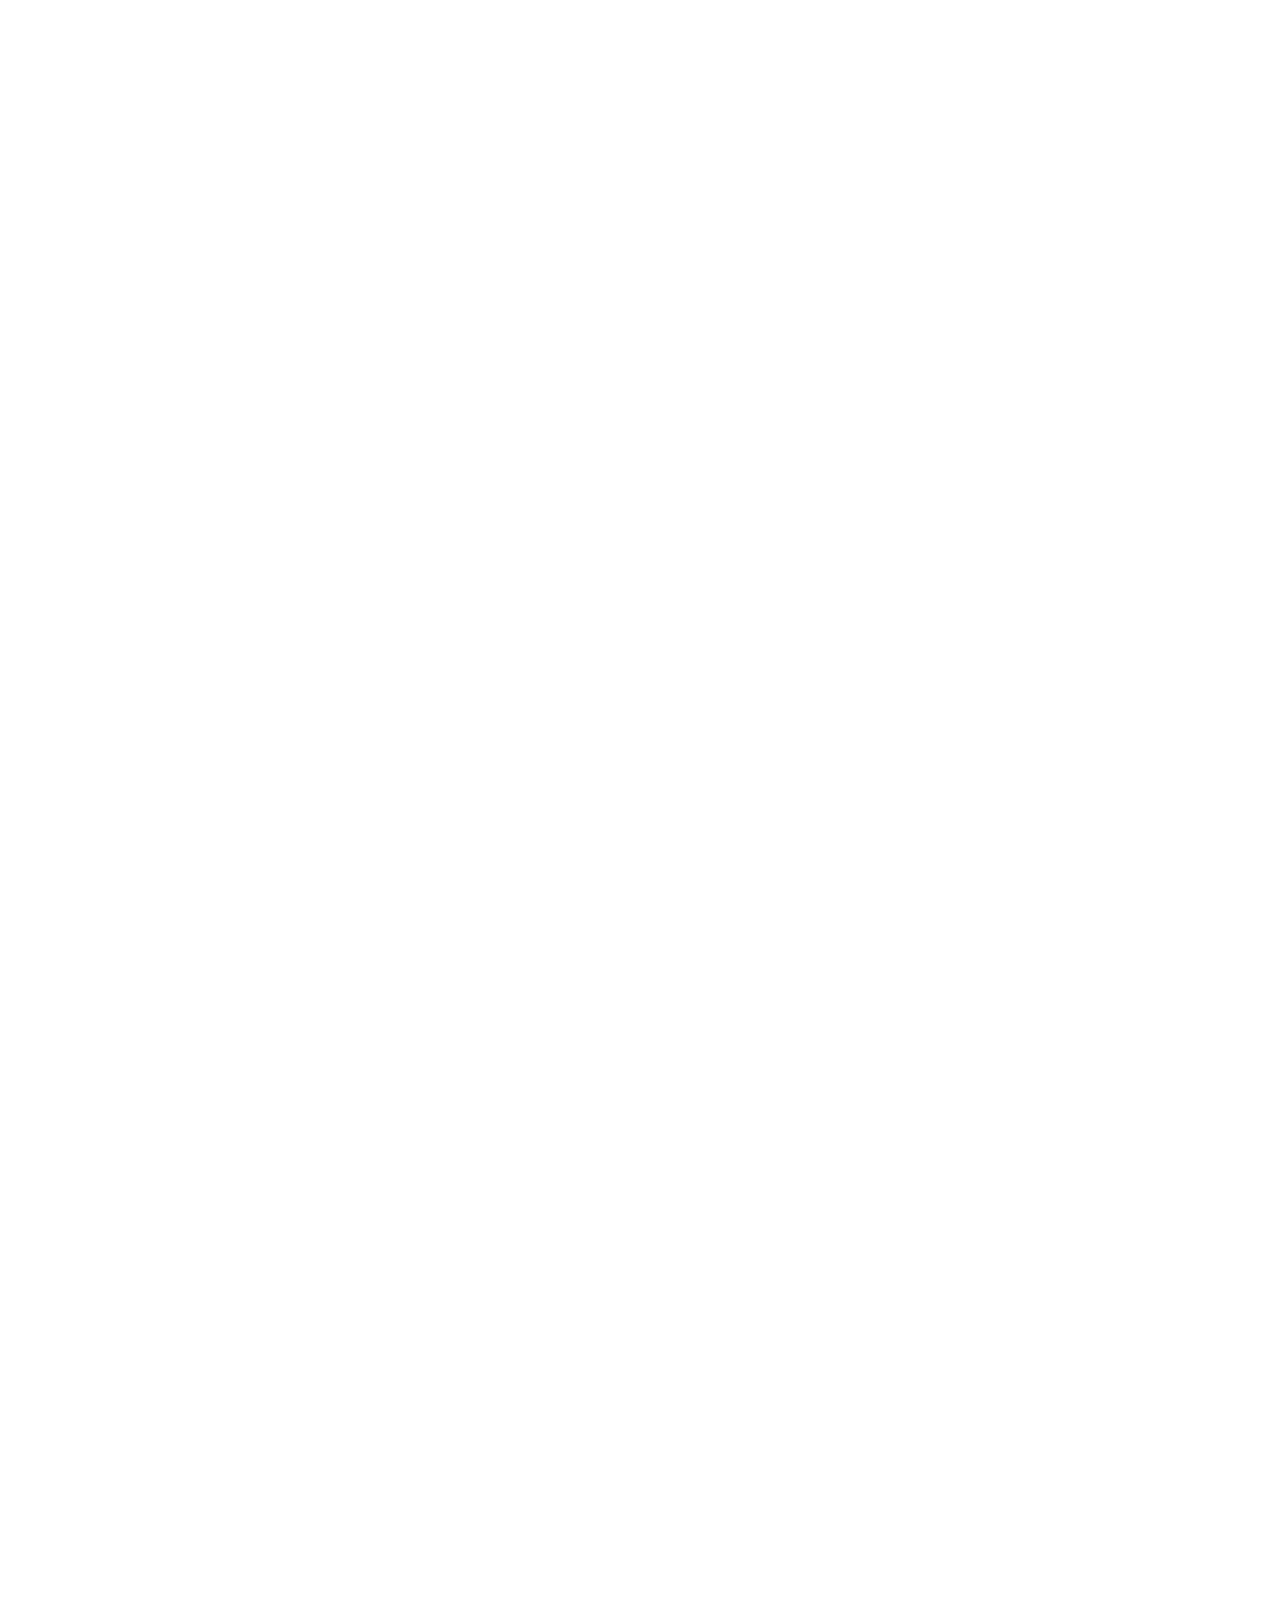
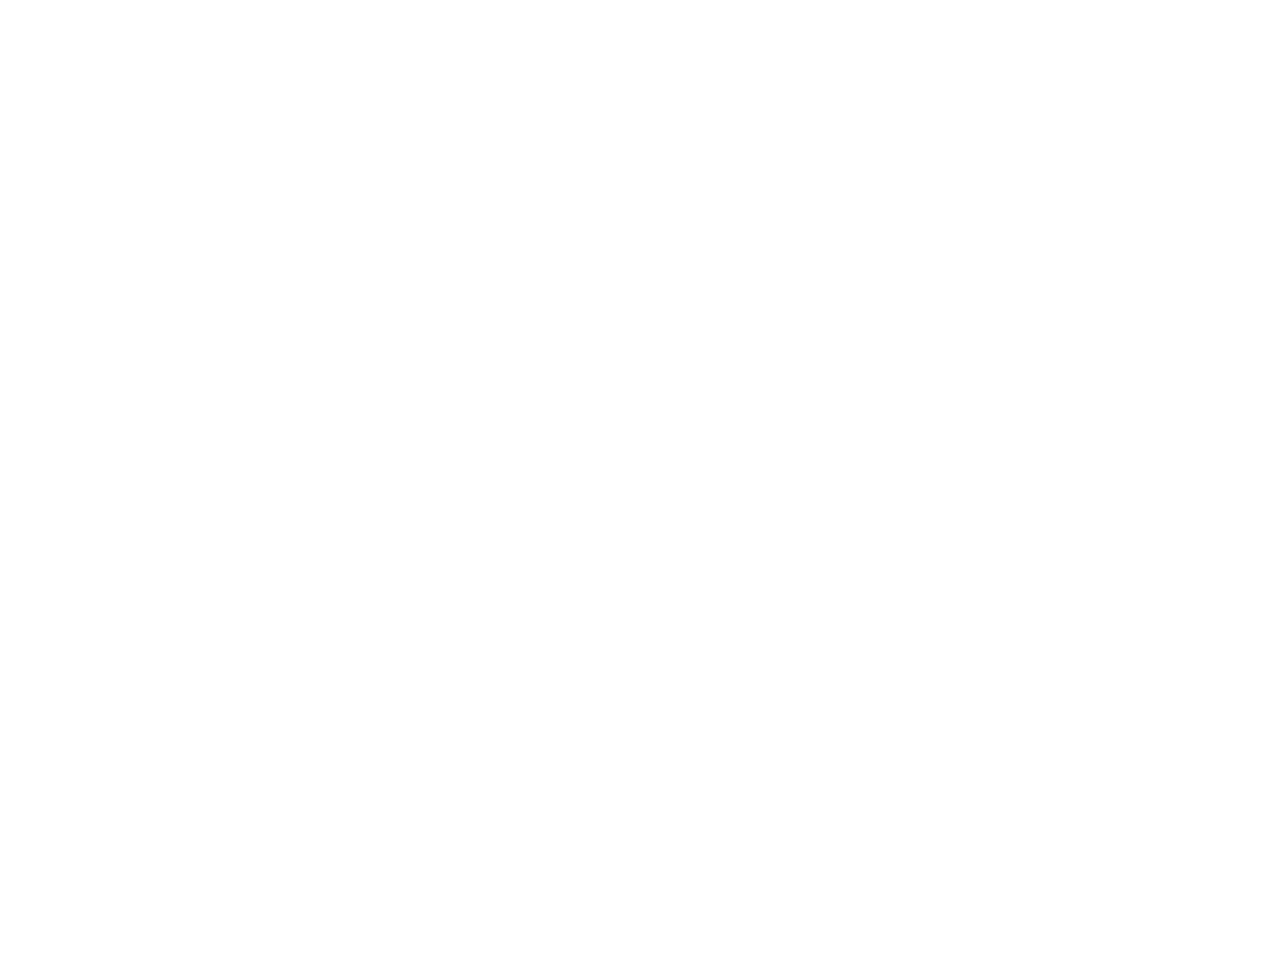
==== index.html @ df80dc4f "first commit" ====
<!DOCTYPE html>
<html>
<head>
    <meta http-equiv="Content-Type" content="text/html; charset=utf-8">	
    <title>Femtocom</title>
	<link rel="stylesheet" href="sencha-touch.css" type="text/css">
	<script type="text/javascript" src="sencha-touch.js"></script>  
	<script type="text/javascript" src="indexr.js"></script>
        <link rel="stylesheet" href="style.css" type="text/css">
	
	<style type="text/css" media="screen">
          .x-floating .x-panel-body, .x-floating .x-carousel-body{
              background-color: #EEE;
              -webkit-border-redius: .3em;
              border-radius: .3em;
          } 
          .demos-loading {
              background: rgba(0,0,0,.3) url(../resources/shared/loading.gif) center center no-repeat;
              display: block;
              width: 10px;
              height: 10em;
              position: absolute;
              top: 50%;
              left: 50%;
              margin-left: -5em;
              margin-top: -5em;
              -webkit-border-radius: .5em;
              color: #fff;
              text-shadow: #000 0 1px 1px;
              text-align: center;
              padding-top: 8em;
              font-weight: bold;
           }
           .card2{ background: #C2CFDF }
           .cardt{ background: #CCC } 
           .tweet {
                background:#CCC;
                margin-left: 7px;
                margin-top: 5px;
                overflow: hidden;
                padding: 7px;

                
            }
            .x-tweettanchor{
                 background: url(arrowss.png); 
                 width:14px; 
                 height:14px;
                 top: 15px;
                 left:70px;
                 position: relative;
             }

 
            .avatar {
                float: left;
                height: 55px;
                width: 55px;
                padding: 3px;
                margin-top: 15px;
                background-color: white;
                overflow: hidden;
            }
            .tweet-content {
                
                background:#EEE ;
                font-size: 16px;
                color:#444; 
                line-height: 17px;
                margin-top: 17px;
                margin-bottom: 17px;
                margin-left: 5px;
                margin-right: 15px;
               
            }
            .tweet-content h2{
               font-weight: bold;
               color: #111;
            }
            .tweet-bubble{
                position: relative;
                background:#EEE; 
                min-height: 70px;
                margin-left: 80px;
                overflow: hidden;
                -webkit-border-radius: 2px;
                -webkit-box-flex: 1;
                box-flex:1;
                display: block;
               
            
            }
            .List
            {   
                border-bottom: 2px solid #EEE;
                overflow: hidden;
                padding:15px 5px;
                background-image:-webkit-gradient(linear, 50% 0%, 50% 100%, color-stop(0%, white), color-stop(2%, #DEDEDE), color-stop(100%, #BABABA));
            }
            .card1
            {
	background-position:8px;
	background-repeat:no-repeat;
	border:2px solid #CCC;
	padding:9px 0 9px 38px;
	-webkit-border-radius:7px;
	-moz-border-radius:7px;
	font-size:15px;
	font-weight:bold;
	color: #333;
            }
            .body
            {
               margin-bottom:2px;
               margin-left:7px;
               font-size: 20px;
               line-height:30px;
               color:#333;
 
            }


	</style>
       
</head>
<body>
  <div id="guests" class="x-hidden-display">
        <tpl for=".">
            <div class="detail">
                <div class="clear"">
                    <label class="label2 topleft">Sender</label>
                    <span class="span2 topright">{name}</span>
                </div>
                <div class="clear"">
                    <label class="label2 topleft">Email</label>
                    <span class="span2 topright">{email}</span>
                </div>
                <div class="clear"">
                    <label class="label2 topleft">Subject</label>
                    <span class="span2 topright">{subject}</span>
                </div>
                                        <div class="clear"">
                    <label class="label2 topleft">Date</label>
                    <span class="span2 topright">{date}</span>
                </div>
                <div class="clear"">
                    <label class="label2 bottomleft">Message</label>
                    <span class="span3 bottomright">{message}</span>
                </div>
                <div class="clear"></div>
            </div>
        </tpl>
        <br/>
        <br/>
        <br/>
    </div>
 
</body>
</html>
---- sencha-touch.css ----
body,div,dl,dt,dd,ul,ol,li,h1,h2,h3,h4,h5,h6,pre,code,form,fieldset,legend,input,textarea,p,blockquote,th,td{margin:0;padding:0;}table{border-collapse:collapse;border-spacing:0;}fieldset,img{border:0;}address,caption,cite,code,dfn,em,strong,th,var{font-style:normal;font-weight:normal;}li{list-style:none;}caption,th{text-align:left;}h1,h2,h3,h4,h5,h6{font-size:100%;font-weight:normal;}q:before,q:after{content:"";}abbr,acronym{border:0;font-variant:normal;}sup{vertical-align:text-top;}sub{vertical-align:text-bottom;}input,textarea,select{font-family:inherit;font-size:inherit;font-weight:inherit;}*:focus{outline:none;}html,body{font-family:"Helvetica Neue",HelveticaNeue,"Helvetica-Neue",Helvetica,"BBAlpha Sans",sans-serif;font-weight:normal;position:relative;}*,*:after,*:before{-webkit-box-sizing:border-box;box-sizing:border-box;-webkit-user-select:none;-webkit-text-size-adjust:none;-webkit-touch-callout:none;-webkit-tap-highlight-color:rgba(0,0,0,0);}.x-android input[type=checkbox],.x-android input[type=radio]{-webkit-tap-highlight-color:rgba(0,0,0,0)!important;}.x-android input,.x-android textarea{-webkit-tap-highlight-color:black!important;}html,body,.x-body-stretcher{width:100%;height:100%;}.x-ios.x-tablet .x-landscape *{-webkit-text-stroke:1px transparent;}body{font-size:104%;}body.x-android.x-phone{font-size:116%;}body.x-ios.x-phone{font-size:114%;}body.x-desktop{font-size:114%;}input,textarea{-webkit-user-select:text;}.x-hidden-visibility{visibility:hidden!important;}.x-hidden-display,.x-field-slider .x-field-mask,.x-field-toggle .x-field-mask,.x-field-checkbox .x-field-mask,.x-field-radio .x-field-mask,.x-field-hidden{display:none!important;}.x-hidden-offsets{position:absolute!important;left:-10000em;top:-10000em;visibility:hidden;}.x-fullscreen{position:absolute!important;top:0;left:0;}.x-desktop .x-body-stretcher{margin-bottom:0;}.x-scroller-parent{overflow:hidden!important;}.x-scroller-parent,.x-scroller{position:relative;}.x-draggable{z-index:1;}.x-scrollbar{position:absolute;z-index:10;-webkit-transition-property:opacity;-webkit-transition-duration:250ms;-webkit-border-radius:4px;opacity:0;}.x-android .x-scrollbar{-webkit-transition-property:none;-webkit-transition-duration:0ms;-webkit-border-radius:0;}.x-scrollbar-dark{background-color:rgba(0,0,0,0.6);border:1px solid rgba(255,255,255,0.2);}.x-scrollbar-light{background-color:rgba(255,255,255,0.6);border:1px solid rgba(0,0,0,0.2);}.x-scrollbar-vertical{top:0;right:4px;width:4px;}.x-scrollbar-horizontal{left:0;bottom:4px;height:4px;}.x-mask{position:absolute;top:0;left:0;z-index:8000;display:-webkit-box;display:box;-webkit-box-align:center;box-align:center;-webkit-box-pack:center;box-pack:center;background:rgba(0,0,0,0.3) center center no-repeat;}.x-mask.x-mask-gray{background-color:rgba(0,0,0,0.5);}.x-mask .x-mask-loading{display:-webkit-box;display:box;-webkit-box-orient:vertical;box-orient:vertical;-webkit-box-align:center;box-align:center;-webkit-box-pack:center;box-pack:center;-webkit-border-radius:.5em;border-radius:.5em;color:#fff;text-align:center;padding:.4em;font-weight:bold;display:block;width:8.5em;height:8.5em;background:rgba(0,0,0,0.25);}.x-mask .x-loading-msg{font-size:.95em;text-shadow:rgba(0,0,0,0.5) 0 -0.08em 0;}.x-floating{position:absolute!important;z-index:10000!important;top:0;left:0;}.x-dragging{opacity:.7;}.x-panel-list{background-color:#bacfe8;}.x-html{-webkit-user-select:auto;-webkit-touch-callout:inherit;line-height:1.5;color:#333;font-size:.8em;padding:1.2em;}.x-html body{line-height:1.5;font-family:"Helvetica Neue",Arial,Helvetica,sans-serif;color:#333;font-size:75%;}.x-html h1,.x-html h2,.x-html h3,.x-html h4,.x-html h5,.x-html h6{font-weight:normal;color:#222;}.x-html h1 img,.x-html h2 img,.x-html h3 img,.x-html h4 img,.x-html h5 img,.x-html h6 img{margin:0;}.x-html h1{font-size:3em;line-height:1;margin-bottom:.50em;}.x-html h2{font-size:2em;margin-bottom:.75em;}.x-html h3{font-size:1.5em;line-height:1;margin-bottom:1.00em;}.x-html h4{font-size:1.2em;line-height:1.25;margin-bottom:1.25em;}.x-html h5{font-size:1em;font-weight:bold;margin-bottom:1.50em;}.x-html h6{font-size:1em;font-weight:bold;}.x-html p{margin:0 0 1.5em;}.x-html p img.left{display:inline;float:left;margin:1.5em 1.5em 1.5em 0;padding:0;}.x-html p img.right{display:inline;float:right;margin:1.5em 0 1.5em 1.5em;padding:0;}.x-html a{text-decoration:underline;color:#009;}.x-html a:visited{color:#006;}.x-html a:focus{color:black;}.x-html a:hover{color:black;}.x-html a:active{color:#c09;}.x-html blockquote{margin:1.5em;color:#666;font-style:italic;}.x-html strong{font-weight:bold;}.x-html em{font-style:italic;}.x-html dfn{font-style:italic;font-weight:bold;}.x-html sup,.x-html sub{line-height:0;}.x-html abbr,.x-html acronym{border-bottom:1px dotted #666;}.x-html address{margin:0 0 1.5em;font-style:italic;}.x-html del{color:#666;}.x-html pre{margin:1.5em 0;white-space:pre;}.x-html pre,.x-html code,.x-html tt{font:1em "andale mono","lucida console",monospace;line-height:1.5;}.x-html li ul,.x-html li ol{margin:0;}.x-html ul,.x-html ol{margin:0 1.5em 1.5em 0;padding-left:3.333em;}.x-html ul{list-style-type:disc;}.x-html ol{list-style-type:decimal;}.x-html dl{margin:0 0 1.5em 0;}.x-html dl dt{font-weight:bold;}.x-html dd{margin-left:1.5em;}.x-html table{margin-bottom:1.4em;width:100%;}.x-html th{font-weight:bold;}.x-html thead th{background:#c3d9ff;}.x-html th,.x-html td,.x-html caption{padding:4px 10px 4px 5px;}.x-html tr.even td{background:#e5ecf9;}.x-html tfoot{font-style:italic;}.x-html caption{background:#eee;}.x-html .quiet{color:#666;}.x-html .loud{color:#111;}.x-html ul li{list-style-type:circle;}.x-html ol li{list-style-type:decimal;}.x-video{background-color:#000;}.x-sortable .x-dragging{opacity:1;z-index:5;}.x-fullscreen{background:#eee;}.x-map{background-color:#edeae2;width:100%;height:100%;}.x-mask-map{background:transparent!important;}.x-panel,.x-panel-body{position:relative;}.x-floating.x-panel,.x-floating.x-carousel{padding:6px;-webkit-border-radius:.3em;border-radius:.3em;-webkit-box-shadow:rgba(0,0,0,0.8) 0 .2em .6em;background-color:black;}.x-floating.x-panel.x-panel-light,.x-floating.x-carousel.x-panel-light{background-color:#354f6e;}.x-floating .x-panel-body,.x-floating .x-carousel-body{background-color:#fff;-webkit-border-radius:.3em;border-radius:.3em;}.x-anchor{width:1.631em;height:.7em;position:absolute;z-index:1;-webkit-mask:0 0 url('[data-uri]') no-repeat;-webkit-mask-size:1.631em .7em;overflow:hidden;background-color:black;}.x-anchor.x-anchor-bottom{-webkit-transform:rotate(180deg);background-color:black;}.x-anchor.x-anchor-left{-webkit-transform:rotate(270deg);}.x-anchor.x-anchor-right{-webkit-transform:rotate(90deg);}.x-floating.x-panel-light:after{background-color:#354f6e;}.x-button{-webkit-background-clip:padding;background-clip:padding-box;-webkit-border-radius:.4em;border-radius:.4em;display:-webkit-box;display:box;-webkit-box-align:center;box-align:center;min-height:1.8em;padding:.3em .6em;position:relative;overflow:hidden;}.x-button,.x-toolbar .x-button{border:.1em solid #999;border-top-color:#a6a6a6;color:black;text-shadow:rgba(255,255,255,0.25) 0 .08em 0;-webkit-box-shadow:rgba(255,255,255,0.1) 0 .1em 0;}.x-button.x-button-back:before,.x-button.x-button-forward:before,.x-toolbar .x-button.x-button-back:before,.x-toolbar .x-button.x-button-forward:before{background:#999;}.x-button,.x-button.x-button-back:after,.x-button.x-button-forward:after,.x-toolbar .x-button,.x-toolbar .x-button.x-button-back:after,.x-toolbar .x-button.x-button-forward:after{background-color:#ccc;background-image:-webkit-gradient(linear,0% 0,0% 100%,color-stop(0%,#fff),color-stop(2%,#e6e6e6),color-stop(100%,#bababa));background-image:linear-gradient(top,#fff 0,#e6e6e6 2%,#bababa 100%);}.x-button img.x-icon-mask,.x-toolbar .x-button img.x-icon-mask{background-color:black;background-image:-webkit-gradient(linear,0% 0,0% 100%,color-stop(0%,#4d4d4d),color-stop(2%,#1a1a1a),color-stop(100%,#000));background-image:linear-gradient(top,#4d4d4d 0,#1a1a1a 2%,#000 100%);}.x-button.x-button-pressed,.x-button.x-button-active,.x-toolbar .x-button.x-button-pressed,.x-toolbar .x-button.x-button-active{-webkit-box-shadow:inset #aaa1a1 0 0 .1em,rgba(255,255,255,0.1) 0 .1em 0;}.x-button.x-button-pressed,.x-button.x-button-pressed:after,.x-button.x-button-active,.x-button.x-button-active:after,.x-toolbar .x-button.x-button-pressed,.x-toolbar .x-button.x-button-pressed:after,.x-toolbar .x-button.x-button-active,.x-toolbar .x-button.x-button-active:after{background-color:#bababa;background-image:-webkit-gradient(linear,0% 0,0% 100%,color-stop(0%,#a1a1a1),color-stop(10%,#adadad),color-stop(65%,#bababa),color-stop(100%,#bbb));background-image:linear-gradient(top,#a1a1a1 0,#adadad 10%,#bababa 65%,#bbb 100%);}.x-button img{width:2.1em;height:2.1em;background-repeat:no-repeat;background-position:center;display:block;}.x-button img.x-icon-mask{width:1.3em;height:1.3em;-webkit-mask-size:1.3em;}.x-button.x-item-disabled .x-button-label,.x-button.x-item-disabled .x-hasbadge .x-badge,.x-hasbadge .x-button.x-item-disabled .x-badge,.x-button.x-item-disabled img{opacity:.5;}.x-button-round,.x-button.x-button-action-round,.x-button.x-button-confirm-round,.x-button.x-button-decline-round{-webkit-border-radius:.9em;border-radius:.9em;padding:.1em .9em;}.x-button-small,.x-button.x-button-action-small,.x-button.x-button-confirm-small,.x-button.x-button-decline-small,.x-toolbar .x-button-small,.x-toolbar .x-button.x-button-action-small,.x-toolbar .x-button.x-button-confirm-small,.x-toolbar .x-button.x-button-decline-small{-webkit-border-radius:.3em;border-radius:.3em;padding:.2em .4em;min-height:0;}.x-button-small .x-button-label,.x-button.x-button-action-small .x-button-label,.x-button.x-button-confirm-small .x-button-label,.x-button.x-button-decline-small .x-button-label,.x-button-small .x-hasbadge .x-badge,.x-hasbadge .x-button-small .x-badge,.x-button.x-button-action-small .x-hasbadge .x-badge,.x-hasbadge .x-button.x-button-action-small .x-badge,.x-button.x-button-confirm-small .x-hasbadge .x-badge,.x-hasbadge .x-button.x-button-confirm-small .x-badge,.x-button.x-button-decline-small .x-hasbadge .x-badge,.x-hasbadge .x-button.x-button-decline-small .x-badge,.x-toolbar .x-button-small .x-button-label,.x-toolbar .x-button.x-button-action-small .x-button-label,.x-toolbar .x-button.x-button-confirm-small .x-button-label,.x-toolbar .x-button.x-button-decline-small .x-button-label,.x-toolbar .x-button-small .x-hasbadge .x-badge,.x-hasbadge .x-toolbar .x-button-small .x-badge,.x-toolbar .x-button.x-button-action-small .x-hasbadge .x-badge,.x-hasbadge .x-toolbar .x-button.x-button-action-small .x-badge,.x-toolbar .x-button.x-button-confirm-small .x-hasbadge .x-badge,.x-hasbadge .x-toolbar .x-button.x-button-confirm-small .x-badge,.x-toolbar .x-button.x-button-decline-small .x-hasbadge .x-badge,.x-hasbadge .x-toolbar .x-button.x-button-decline-small .x-badge{font-size:.6em;}.x-button-small img,.x-button.x-button-action-small img,.x-button.x-button-confirm-small img,.x-button.x-button-decline-small img,.x-toolbar .x-button-small img,.x-toolbar .x-button.x-button-action-small img,.x-toolbar .x-button.x-button-confirm-small img,.x-toolbar .x-button.x-button-decline-small img{width:.75em;height:.75em;}.x-iconalign-left,.x-icon-align-right{-webkit-box-orient:horizontal;box-orient:horizontal;-webkit-box-direction:reverse;box-direction:reverse;}.x-iconalign-top,.x-iconalign-bottom{-webkit-box-orient:vertical;box-orient:vertical;}.x-iconalign-bottom,.x-iconalign-right{-webkit-box-direction:normal;box-direction:normal;}.x-iconalign-left,.x-iconalign-top{-webkit-box-direction:reverse;box-direction:reverse;}.x-iconalign-left .x-button-label,.x-iconalign-left .x-hasbadge .x-badge,.x-hasbadge .x-iconalign-left .x-badge{margin-left:.3em;}.x-iconalign-right .x-button-label,.x-iconalign-right .x-hasbadge .x-badge,.x-hasbadge .x-iconalign-right .x-badge{margin-right:.3em;}.x-button-label,.x-hasbadge .x-badge{-webkit-box-flex:1;box-flex:1;display:block;-webkit-box-align:center;box-align:center;white-space:nowrap;text-overflow:ellipsis;text-align:center;font-weight:bold;line-height:1.2em;display:block;overflow:hidden;}.x-toolbar .x-button{margin:0 .2em;padding:.3em .6em;}.x-toolbar .x-button .x-button-label,.x-toolbar .x-button .x-hasbadge .x-badge,.x-hasbadge .x-toolbar .x-button .x-badge{font-size:.7em;}.x-button-forward,.x-button-back{position:relative;overflow:visible;height:1.8em;z-index:1;}.x-button-forward:before,.x-button-forward:after,.x-button-back:before,.x-button-back:after{content:"";position:absolute;width:.773em;height:1.8em;top:-0.1em;left:auto;z-index:2;-webkit-mask:.145em 0 url('[data-uri]') no-repeat;-webkit-mask-size:.773em 1.8em;overflow:hidden;}.x-button-back,.x-toolbar .x-button-back{margin-left:.893em;padding-left:.4em;}.x-button-back:before,.x-toolbar .x-button-back:before{left:-0.693em;}.x-button-back:after,.x-toolbar .x-button-back:after{left:-0.628em;}.x-button-forward,.x-toolbar .x-button-forward{margin-right:.828em;padding-right:.4em;}.x-button-forward:before,.x-button-forward:after,.x-toolbar .x-button-forward:before,.x-toolbar .x-button-forward:after{-webkit-mask:-0.145em 0 url('[data-uri]') no-repeat;}.x-button-forward:before,.x-toolbar .x-button-forward:before{right:-0.693em;}.x-button-forward:after,.x-toolbar .x-button-forward:after{right:-0.628em;}.x-button.x-button-plain,.x-toolbar .x-button.x-button-plain{background:none;border:0 none;-webkit-box-shadow:none;box-shadow:none;-webkit-border-radius:none;border-radius:none;min-height:0;text-shadow:none;height:auto;line-height:auto;margin:-1.5em -0.5em;padding:1.3em 1em;height:1.8em;}.x-button.x-button-plain>*,.x-toolbar .x-button.x-button-plain>*{overflow:visible;margin-top:-0.75em;}.x-button.x-button-plain img,.x-toolbar .x-button.x-button-plain img{-webkit-mask-size:1.4em;width:1.4em;height:1.4em;}.x-button.x-button-plain.x-button-pressed,.x-toolbar .x-button.x-button-plain.x-button-pressed{background:none;-webkit-box-shadow:none;}.x-button.x-button-plain.x-button-pressed.x-button-pressed,.x-toolbar .x-button.x-button-plain.x-button-pressed.x-button-pressed{background-image:-webkit-gradient(radial,50% 50%,0,50% 50%,24,color-stop(0%,rgba(119,178,248,0.7)),color-stop(100%,rgba(119,178,248,0)));background-image:radial-gradient(center center,circle,rgba(119,178,248,0.7) 0,rgba(119,178,248,0) 24px);}.x-button.x-button-plain.x-button-pressed.x-button-pressed img,.x-toolbar .x-button.x-button-plain.x-button-pressed.x-button-pressed img{background-color:#c1d0e1;background-image:-webkit-gradient(linear,0% 0,0% 100%,color-stop(0%,#9eb5d1),color-stop(10%,#b0c2d9),color-stop(65%,#c1d0e1),color-stop(100%,#c3d1e2));background-image:linear-gradient(top,#9eb5d1 0,#b0c2d9 10%,#c1d0e1 65%,#c3d1e2 100%);}.x-segmentedbutton .x-button{-webkit-border-radius:0;border-radius:0;margin:0;}.x-segmentedbutton .x-button:first-child{-webkit-border-top-left-radius:.4em;border-top-left-radius:.4em;-webkit-border-bottom-left-radius:.4em;border-bottom-left-radius:.4em;}.x-segmentedbutton .x-button:last-child{-webkit-border-top-right-radius:.4em;border-top-right-radius:.4em;-webkit-border-bottom-right-radius:.4em;border-bottom-right-radius:.4em;}.x-segmentedbutton .x-button:not(:first-child){border-left:0;}.x-hasbadge{overflow:visible;}.x-hasbadge .x-badge{-webkit-border-radius:1em;border-radius:1em;-webkit-background-clip:padding;background-clip:padding-box;padding:.15em .25em;z-index:30;text-shadow:rgba(0,0,0,0.5) 0 -0.08em 0;-webkit-box-shadow:#000 0 .1em .2em;overflow:hidden;color:#fff;border:2px solid #fff;position:absolute;width:auto;min-width:2em;height:2em;line-height:1.2em;font-size:.6em;top:-0.15em;right:0;max-width:100%;background-color:#900;background-image:-webkit-gradient(linear,0% 0,0% 100%,color-stop(0%,#e60000),color-stop(50%,#b30000),color-stop(51%,#900),color-stop(100%,#800000));background-image:linear-gradient(top,#e60000 0,#b30000 50%,#900 51%,#800000 100%);display:inline-block;}.x-tab img.action,.x-button img.x-icon-mask.action{-webkit-mask-image:url('[data-uri]');}.x-tab img.add,.x-button img.x-icon-mask.add{-webkit-mask-image:url('[data-uri]');}.x-tab img.arrow_down,.x-button img.x-icon-mask.arrow_down{-webkit-mask-image:url('[data-uri]');}.x-tab img.arrow_left,.x-button img.x-icon-mask.arrow_left{-webkit-mask-image:url('[data-uri]');}.x-tab img.arrow_right,.x-button img.x-icon-mask.arrow_right{-webkit-mask-image:url('[data-uri]');}.x-tab img.arrow_up,.x-button img.x-icon-mask.arrow_up{-webkit-mask-image:url('[data-uri]');}.x-tab img.compose,.x-button img.x-icon-mask.compose{-webkit-mask-image:url('[data-uri]');}.x-tab img.delete,.x-button img.x-icon-mask.delete{-webkit-mask-image:url('[data-uri]');}.x-tab img.organize,.x-button img.x-icon-mask.organize{-webkit-mask-image:url('[data-uri]');}.x-tab img.refresh,.x-button img.x-icon-mask.refresh{-webkit-mask-image:url('[data-uri]');}.x-tab img.reply,.x-button img.x-icon-mask.reply{-webkit-mask-image:url('[data-uri]');}.x-tab img.search,.x-button img.x-icon-mask.search{-webkit-mask-image:url('[data-uri]');}.x-tab img.settings,.x-button img.x-icon-mask.settings{-webkit-mask-image:url('[data-uri]');}.x-tab img.star,.x-button img.x-icon-mask.star{-webkit-mask-image:url('[data-uri]');}.x-tab img.trash,.x-button img.x-icon-mask.trash{-webkit-mask-image:url('[data-uri]');}.x-tab img.maps,.x-button img.x-icon-mask.maps{-webkit-mask-image:url('[data-uri]');}.x-tab img.locate,.x-button img.x-icon-mask.locate{-webkit-mask-image:url('[data-uri]');}.x-tab img.home,.x-button img.x-icon-mask.home{-webkit-mask-image:url('[data-uri]');}.x-button.x-button-action,.x-toolbar .x-button.x-button-action,.x-button.x-button-action-round,.x-toolbar .x-button.x-button-action-round,.x-button.x-button-action-small,.x-toolbar .x-button.x-button-action-small{border:.1em solid #010509;border-top-color:#021022;color:white;text-shadow:rgba(0,0,0,0.5) 0 -0.08em 0;-webkit-box-shadow:rgba(255,255,255,0.1) 0 .1em 0;}.x-button.x-button-action.x-button-back:before,.x-button.x-button-action.x-button-forward:before,.x-toolbar .x-button.x-button-action.x-button-back:before,.x-toolbar .x-button.x-button-action.x-button-forward:before,.x-button.x-button-action-round.x-button-back:before,.x-button.x-button-action-round.x-button-forward:before,.x-toolbar .x-button.x-button-action-round.x-button-back:before,.x-toolbar .x-button.x-button-action-round.x-button-forward:before,.x-button.x-button-action-small.x-button-back:before,.x-button.x-button-action-small.x-button-forward:before,.x-toolbar .x-button.x-button-action-small.x-button-back:before,.x-toolbar .x-button.x-button-action-small.x-button-forward:before{background:#010509;}.x-button.x-button-action,.x-button.x-button-action.x-button-back:after,.x-button.x-button-action.x-button-forward:after,.x-toolbar .x-button.x-button-action,.x-toolbar .x-button.x-button-action.x-button-back:after,.x-toolbar .x-button.x-button-action.x-button-forward:after,.x-button.x-button-action-round,.x-button.x-button-action-round.x-button-back:after,.x-button.x-button-action-round.x-button-forward:after,.x-toolbar .x-button.x-button-action-round,.x-toolbar .x-button.x-button-action-round.x-button-back:after,.x-toolbar .x-button.x-button-action-round.x-button-forward:after,.x-button.x-button-action-small,.x-button.x-button-action-small.x-button-back:after,.x-button.x-button-action-small.x-button-forward:after,.x-toolbar .x-button.x-button-action-small,.x-toolbar .x-button.x-button-action-small.x-button-back:after,.x-toolbar .x-button.x-button-action-small.x-button-forward:after{background-color:#06346a;background-image:-webkit-gradient(linear,0% 0,0% 100%,color-stop(0%,#167bf3),color-stop(2%,#084b9b),color-stop(100%,#042348));background-image:linear-gradient(top,#167bf3 0,#084b9b 2%,#042348 100%);}.x-button.x-button-action img.x-icon-mask,.x-toolbar .x-button.x-button-action img.x-icon-mask,.x-button.x-button-action-round img.x-icon-mask,.x-toolbar .x-button.x-button-action-round img.x-icon-mask,.x-button.x-button-action-small img.x-icon-mask,.x-toolbar .x-button.x-button-action-small img.x-icon-mask{background-color:white;background-image:-webkit-gradient(linear,0% 0,0% 100%,color-stop(0%,#fff),color-stop(2%,#fff),color-stop(100%,#ddecfd));background-image:linear-gradient(top,#fff 0,#fff 2%,#ddecfd 100%);}.x-button.x-button-action.x-button-pressed,.x-button.x-button-action.x-button-active,.x-toolbar .x-button.x-button-action.x-button-pressed,.x-toolbar .x-button.x-button-action.x-button-active,.x-button.x-button-action-round.x-button-pressed,.x-button.x-button-action-round.x-button-active,.x-toolbar .x-button.x-button-action-round.x-button-pressed,.x-toolbar .x-button.x-button-action-round.x-button-active,.x-button.x-button-action-small.x-button-pressed,.x-button.x-button-action-small.x-button-active,.x-toolbar .x-button.x-button-action-small.x-button-pressed,.x-toolbar .x-button.x-button-action-small.x-button-active{-webkit-box-shadow:inset #011023 0 0 .1em,rgba(255,255,255,0.1) 0 .1em 0;}.x-button.x-button-action.x-button-pressed,.x-button.x-button-action.x-button-pressed:after,.x-button.x-button-action.x-button-active,.x-button.x-button-action.x-button-active:after,.x-toolbar .x-button.x-button-action.x-button-pressed,.x-toolbar .x-button.x-button-action.x-button-pressed:after,.x-toolbar .x-button.x-button-action.x-button-active,.x-toolbar .x-button.x-button-action.x-button-active:after,.x-button.x-button-action-round.x-button-pressed,.x-button.x-button-action-round.x-button-pressed:after,.x-button.x-button-action-round.x-button-active,.x-button.x-button-action-round.x-button-active:after,.x-toolbar .x-button.x-button-action-round.x-button-pressed,.x-toolbar .x-button.x-button-action-round.x-button-pressed:after,.x-toolbar .x-button.x-button-action-round.x-button-active,.x-toolbar .x-button.x-button-action-round.x-button-active:after,.x-button.x-button-action-small.x-button-pressed,.x-button.x-button-action-small.x-button-pressed:after,.x-button.x-button-action-small.x-button-active,.x-button.x-button-action-small.x-button-active:after,.x-toolbar .x-button.x-button-action-small.x-button-pressed,.x-toolbar .x-button.x-button-action-small.x-button-pressed:after,.x-toolbar .x-button.x-button-action-small.x-button-active,.x-toolbar .x-button.x-button-action-small.x-button-active:after{background-color:#042348;background-image:-webkit-gradient(linear,0% 0,0% 100%,color-stop(0%,#010c18),color-stop(10%,#031730),color-stop(65%,#042348),color-stop(100%,#04244b));background-image:linear-gradient(top,#010c18 0,#031730 10%,#042348 65%,#04244b 100%);}.x-button.x-button-confirm,.x-toolbar .x-button.x-button-confirm,.x-button.x-button-confirm-round,.x-toolbar .x-button.x-button-confirm-round,.x-button.x-button-confirm-small,.x-toolbar .x-button.x-button-confirm-small{border:.1em solid #263501;border-top-color:#374e02;color:white;text-shadow:rgba(0,0,0,0.5) 0 -0.08em 0;-webkit-box-shadow:rgba(255,255,255,0.1) 0 .1em 0;}.x-button.x-button-confirm.x-button-back:before,.x-button.x-button-confirm.x-button-forward:before,.x-toolbar .x-button.x-button-confirm.x-button-back:before,.x-toolbar .x-button.x-button-confirm.x-button-forward:before,.x-button.x-button-confirm-round.x-button-back:before,.x-button.x-button-confirm-round.x-button-forward:before,.x-toolbar .x-button.x-button-confirm-round.x-button-back:before,.x-toolbar .x-button.x-button-confirm-round.x-button-forward:before,.x-button.x-button-confirm-small.x-button-back:before,.x-button.x-button-confirm-small.x-button-forward:before,.x-toolbar .x-button.x-button-confirm-small.x-button-back:before,.x-toolbar .x-button.x-button-confirm-small.x-button-forward:before{background:#263501;}.x-button.x-button-confirm,.x-button.x-button-confirm.x-button-back:after,.x-button.x-button-confirm.x-button-forward:after,.x-toolbar .x-button.x-button-confirm,.x-toolbar .x-button.x-button-confirm.x-button-back:after,.x-toolbar .x-button.x-button-confirm.x-button-forward:after,.x-button.x-button-confirm-round,.x-button.x-button-confirm-round.x-button-back:after,.x-button.x-button-confirm-round.x-button-forward:after,.x-toolbar .x-button.x-button-confirm-round,.x-toolbar .x-button.x-button-confirm-round.x-button-back:after,.x-toolbar .x-button.x-button-confirm-round.x-button-forward:after,.x-button.x-button-confirm-small,.x-button.x-button-confirm-small.x-button-back:after,.x-button.x-button-confirm-small.x-button-forward:after,.x-toolbar .x-button.x-button-confirm-small,.x-toolbar .x-button.x-button-confirm-small.x-button-back:after,.x-toolbar .x-button.x-button-confirm-small.x-button-forward:after{background-color:#6c9804;background-image:-webkit-gradient(linear,0% 0,0% 100%,color-stop(0%,#c2fa3b),color-stop(2%,#90ca05),color-stop(100%,#547503));background-image:linear-gradient(top,#c2fa3b 0,#90ca05 2%,#547503 100%);}.x-button.x-button-confirm img.x-icon-mask,.x-toolbar .x-button.x-button-confirm img.x-icon-mask,.x-button.x-button-confirm-round img.x-icon-mask,.x-toolbar .x-button.x-button-confirm-round img.x-icon-mask,.x-button.x-button-confirm-small img.x-icon-mask,.x-toolbar .x-button.x-button-confirm-small img.x-icon-mask{background-color:black;background-image:-webkit-gradient(linear,0% 0,0% 100%,color-stop(0%,#6a9504),color-stop(2%,#233201),color-stop(100%,#000));background-image:linear-gradient(top,#6a9504 0,#233201 2%,#000 100%);}.x-button.x-button-confirm.x-button-pressed,.x-button.x-button-confirm.x-button-active,.x-toolbar .x-button.x-button-confirm.x-button-pressed,.x-toolbar .x-button.x-button-confirm.x-button-active,.x-button.x-button-confirm-round.x-button-pressed,.x-button.x-button-confirm-round.x-button-active,.x-toolbar .x-button.x-button-confirm-round.x-button-pressed,.x-toolbar .x-button.x-button-confirm-round.x-button-active,.x-button.x-button-confirm-small.x-button-pressed,.x-button.x-button-confirm-small.x-button-active,.x-toolbar .x-button.x-button-confirm-small.x-button-pressed,.x-toolbar .x-button.x-button-confirm-small.x-button-active{-webkit-box-shadow:inset #384f00 0 0 .1em,rgba(255,255,255,0.1) 0 .1em 0;}.x-button.x-button-confirm.x-button-pressed,.x-button.x-button-confirm.x-button-pressed:after,.x-button.x-button-confirm.x-button-active,.x-button.x-button-confirm.x-button-active:after,.x-toolbar .x-button.x-button-confirm.x-button-pressed,.x-toolbar .x-button.x-button-confirm.x-button-pressed:after,.x-toolbar .x-button.x-button-confirm.x-button-active,.x-toolbar .x-button.x-button-confirm.x-button-active:after,.x-button.x-button-confirm-round.x-button-pressed,.x-button.x-button-confirm-round.x-button-pressed:after,.x-button.x-button-confirm-round.x-button-active,.x-button.x-button-confirm-round.x-button-active:after,.x-toolbar .x-button.x-button-confirm-round.x-button-pressed,.x-toolbar .x-button.x-button-confirm-round.x-button-pressed:after,.x-toolbar .x-button.x-button-confirm-round.x-button-active,.x-toolbar .x-button.x-button-confirm-round.x-button-active:after,.x-button.x-button-confirm-small.x-button-pressed,.x-button.x-button-confirm-small.x-button-pressed:after,.x-button.x-button-confirm-small.x-button-active,.x-button.x-button-confirm-small.x-button-active:after,.x-toolbar .x-button.x-button-confirm-small.x-button-pressed,.x-toolbar .x-button.x-button-confirm-small.x-button-pressed:after,.x-toolbar .x-button.x-button-confirm-small.x-button-active,.x-toolbar .x-button.x-button-confirm-small.x-button-active:after{background-color:#547503;background-image:-webkit-gradient(linear,0% 0,0% 100%,color-stop(0%,#304402),color-stop(10%,#425c02),color-stop(65%,#547503),color-stop(100%,#557803));background-image:linear-gradient(top,#304402 0,#425c02 10%,#547503 65%,#557803 100%);}.x-button.x-button-decline,.x-toolbar .x-button.x-button-decline,.x-button.x-button-decline-round,.x-toolbar .x-button.x-button-decline-round,.x-button.x-button-decline-small,.x-toolbar .x-button.x-button-decline-small{border:.1em solid #630303;border-top-color:#7c0303;color:white;text-shadow:rgba(0,0,0,0.5) 0 -0.08em 0;-webkit-box-shadow:rgba(255,255,255,0.1) 0 .1em 0;}.x-button.x-button-decline.x-button-back:before,.x-button.x-button-decline.x-button-forward:before,.x-toolbar .x-button.x-button-decline.x-button-back:before,.x-toolbar .x-button.x-button-decline.x-button-forward:before,.x-button.x-button-decline-round.x-button-back:before,.x-button.x-button-decline-round.x-button-forward:before,.x-toolbar .x-button.x-button-decline-round.x-button-back:before,.x-toolbar .x-button.x-button-decline-round.x-button-forward:before,.x-button.x-button-decline-small.x-button-back:before,.x-button.x-button-decline-small.x-button-forward:before,.x-toolbar .x-button.x-button-decline-small.x-button-back:before,.x-toolbar .x-button.x-button-decline-small.x-button-forward:before{background:#630303;}.x-button.x-button-decline,.x-button.x-button-decline.x-button-back:after,.x-button.x-button-decline.x-button-forward:after,.x-toolbar .x-button.x-button-decline,.x-toolbar .x-button.x-button-decline.x-button-back:after,.x-toolbar .x-button.x-button-decline.x-button-forward:after,.x-button.x-button-decline-round,.x-button.x-button-decline-round.x-button-back:after,.x-button.x-button-decline-round.x-button-forward:after,.x-toolbar .x-button.x-button-decline-round,.x-toolbar .x-button.x-button-decline-round.x-button-back:after,.x-toolbar .x-button.x-button-decline-round.x-button-forward:after,.x-button.x-button-decline-small,.x-button.x-button-decline-small.x-button-back:after,.x-button.x-button-decline-small.x-button-forward:after,.x-toolbar .x-button.x-button-decline-small,.x-toolbar .x-button.x-button-decline-small.x-button-back:after,.x-toolbar .x-button.x-button-decline-small.x-button-forward:after{background-color:#c70505;background-image:-webkit-gradient(linear,0% 0,0% 100%,color-stop(0%,#fb6a6a),color-stop(2%,#f90606),color-stop(100%,#a40404));background-image:linear-gradient(top,#fb6a6a 0,#f90606 2%,#a40404 100%);}.x-button.x-button-decline img.x-icon-mask,.x-toolbar .x-button.x-button-decline img.x-icon-mask,.x-button.x-button-decline-round img.x-icon-mask,.x-toolbar .x-button.x-button-decline-round img.x-icon-mask,.x-button.x-button-decline-small img.x-icon-mask,.x-toolbar .x-button.x-button-decline-small img.x-icon-mask{background-color:black;background-image:-webkit-gradient(linear,0% 0,0% 100%,color-stop(0%,#950404),color-stop(2%,#320101),color-stop(100%,#000));background-image:linear-gradient(top,#950404 0,#320101 2%,#000 100%);}.x-button.x-button-decline.x-button-pressed,.x-button.x-button-decline.x-button-active,.x-toolbar .x-button.x-button-decline.x-button-pressed,.x-toolbar .x-button.x-button-decline.x-button-active,.x-button.x-button-decline-round.x-button-pressed,.x-button.x-button-decline-round.x-button-active,.x-toolbar .x-button.x-button-decline-round.x-button-pressed,.x-toolbar .x-button.x-button-decline-round.x-button-active,.x-button.x-button-decline-small.x-button-pressed,.x-button.x-button-decline-small.x-button-active,.x-toolbar .x-button.x-button-decline-small.x-button-pressed,.x-toolbar .x-button.x-button-decline-small.x-button-active{-webkit-box-shadow:inset maroon 0 0 .1em,rgba(255,255,255,0.1) 0 .1em 0;}.x-button.x-button-decline.x-button-pressed,.x-button.x-button-decline.x-button-pressed:after,.x-button.x-button-decline.x-button-active,.x-button.x-button-decline.x-button-active:after,.x-toolbar .x-button.x-button-decline.x-button-pressed,.x-toolbar .x-button.x-button-decline.x-button-pressed:after,.x-toolbar .x-button.x-button-decline.x-button-active,.x-toolbar .x-button.x-button-decline.x-button-active:after,.x-button.x-button-decline-round.x-button-pressed,.x-button.x-button-decline-round.x-button-pressed:after,.x-button.x-button-decline-round.x-button-active,.x-button.x-button-decline-round.x-button-active:after,.x-toolbar .x-button.x-button-decline-round.x-button-pressed,.x-toolbar .x-button.x-button-decline-round.x-button-pressed:after,.x-toolbar .x-button.x-button-decline-round.x-button-active,.x-toolbar .x-button.x-button-decline-round.x-button-active:after,.x-button.x-button-decline-small.x-button-pressed,.x-button.x-button-decline-small.x-button-pressed:after,.x-button.x-button-decline-small.x-button-active,.x-button.x-button-decline-small.x-button-active:after,.x-toolbar .x-button.x-button-decline-small.x-button-pressed,.x-toolbar .x-button.x-button-decline-small.x-button-pressed:after,.x-toolbar .x-button.x-button-decline-small.x-button-active,.x-toolbar .x-button.x-button-decline-small.x-button-active:after{background-color:#a40404;background-image:-webkit-gradient(linear,0% 0,0% 100%,color-stop(0%,#720303),color-stop(10%,#8b0404),color-stop(65%,#a40404),color-stop(100%,#a70404));background-image:linear-gradient(top,#720303 0,#8b0404 10%,#a40404 65%,#a70404 100%);}.x-sheet{padding:.7em;border-top:1px solid #030507;background-color:rgba(0,0,0,0.9);background-image:-webkit-gradient(linear,0% 0,0% 100%,color-stop(0%,rgba(50,74,103,0.9)),color-stop(2%,rgba(17,25,34,0.9)),color-stop(100%,rgba(0,0,0,0.9)));background-image:linear-gradient(top,rgba(50,74,103,0.9) 0,rgba(17,25,34,0.9) 2%,rgba(0,0,0,0.9) 100%);}.x-sheet .x-sheet-body .x-button{margin-bottom:.5em;}.x-sheet-body{position:relative;}.x-sheet.x-picker{padding:0;}.x-sheet.x-picker>.x-sheet-body{position:relative;background-color:#fff;-webkit-border-radius:.4em;border-radius:.4em;-webkit-background-clip:padding;background-clip:padding-box;overflow:hidden;margin:.7em;}.x-sheet.x-picker>.x-sheet-body:before,.x-sheet.x-picker>.x-sheet-body:after{z-index:1;content:"";position:absolute;width:100%;height:30%;top:0;left:0;}.x-sheet.x-picker>.x-sheet-body:before{top:auto;-webkit-border-bottom-left-radius:.4em;border-bottom-left-radius:.4em;-webkit-border-bottom-right-radius:.4em;border-bottom-right-radius:.4em;bottom:0;background-image:-webkit-gradient(linear,0% 0,0% 100%,color-stop(0%,#fff),color-stop(100%,#bbb));background-image:linear-gradient(top,#fff 0,#bbb 100%);}.x-sheet.x-picker>.x-sheet-body:after{-webkit-border-top-left-radius:.4em;border-top-left-radius:.4em;-webkit-border-top-right-radius:.4em;border-top-right-radius:.4em;background-image:-webkit-gradient(linear,0% 0,0% 100%,color-stop(0%,#bbb),color-stop(100%,#fff));background-image:linear-gradient(top,#bbb 0,#fff 100%);}.x-picker-slot{z-index:2;position:relative;-webkit-box-shadow:rgba(0,0,0,0.4) -1px 0 1px;}.x-picker-slot:first-child{-webkit-box-shadow:none;}.x-picker-mask{position:absolute;top:0;left:0;right:0;bottom:0;z-index:3;display:-webkit-box;display:box;-webkit-box-align:stretch;box-align:stretch;-webkit-box-orient:vertical;box-orient:vertical;-webkit-box-pack:center;box-pack:center;pointer-events:none;}.x-picker-bar{border-top:.12em solid #06346a;border-bottom:.12em solid #06346a;height:2.5em;background-color:rgba(6,52,106,0.4);background-image:-webkit-gradient(linear,0% 0,0% 100%,color-stop(0%,rgba(22,123,243,0.4)),color-stop(2%,rgba(8,75,155,0.4)),color-stop(100%,rgba(4,35,72,0.4)));background-image:linear-gradient(top,rgba(22,123,243,0.4) 0,rgba(8,75,155,0.4) 2%,rgba(4,35,72,0.4) 100%);-webkit-box-shadow:rgba(0,0,0,0.2) 0 .2em .2em;}.x-picker-slot-title{background-color:#345b89;background-image:-webkit-gradient(linear,0% 0,0% 100%,color-stop(0%,#85a7d1),color-stop(2%,#4273ae),color-stop(100%,#2a496f));background-image:linear-gradient(top,#85a7d1 0,#4273ae 2%,#2a496f 100%);border-top:1px solid #345b89;border-bottom:1px solid #182a3f;font-weight:bold;font-size:.8em;color:#0d1116;padding:.2em 1.02em;-webkit-box-shadow:0 .1em .3em rgba(0,0,0,0.3);text-shadow:rgba(255,255,255,0.25) 0 .08em 0;}.x-picker-item{vertical-align:middle;height:2.5em;line-height:2.5em;font-weight:bold;padding:0 10px 0 10px;text-overflow:ellipsis;overflow:hidden;white-space:nowrap;}.x-picker-right{text-align:right;}.x-picker-center{text-align:center;}.x-picker-left{text-align:left;}.x-tabbar.x-docked-top{border-bottom:.1em solid;height:2.6em;padding:0 .8em;}.x-tabbar.x-docked-top .x-tab{margin:.4em .2em;padding:.4em .8em;height:1.8em;-webkit-border-radius:.9em;border-radius:.9em;}.x-tabbar.x-docked-top .x-tab-active{-webkit-box-shadow:rgba(255,255,255,0.2) 0 .1em .1em,inset rgba(0,0,0,0.3) 0 .1em .2em;}.x-tabbar.x-docked-top .x-button-label,.x-tabbar.x-docked-top .x-hasbadge .x-badge,.x-hasbadge .x-tabbar.x-docked-top .x-badge{font-size:.8em;line-height:1.2em;text-rendering:optimizeLegibility;-webkit-font-smoothing:antialiased;}.x-tabbar.x-docked-bottom{border-top:.1em solid;height:3em;}.x-tabbar.x-docked-bottom .x-tab{display:-webkit-box;display:box;-webkit-box-direction:reverse;box-direction:reverse;-webkit-box-orient:vertical;box-orient:vertical;-webkit-border-radius:.25em;border-radius:.25em;margin:.15em;min-width:3.3em;position:relative;}.x-tabbar.x-docked-bottom .x-tab img{-webkit-mask-size:1.65em;width:1.65em;height:1.65em;display:block;margin:.4em auto .1em;position:relative;}.x-tabbar.x-docked-bottom .x-tab .x-button-label,.x-tabbar.x-docked-bottom .x-tab .x-hasbadge .x-badge,.x-hasbadge .x-tabbar.x-docked-bottom .x-tab .x-badge{margin:0;font-size:9px;line-height:12px;text-rendering:optimizeLegibility;-webkit-font-smoothing:antialiased;}.x-tabbar.x-docked-bottom .x-tab-active{-webkit-box-shadow:inset rgba(255,255,255,0.3) 0 0 .1em;}.x-tab img.bookmarks,.x-button img.x-icon-mask.bookmarks{-webkit-mask-image:url('[data-uri]');}.x-tab img.download,.x-button img.x-icon-mask.download{-webkit-mask-image:url('[data-uri]');}.x-tab img.favorites,.x-button img.x-icon-mask.favorites{-webkit-mask-image:url('[data-uri]');}.x-tab img.info,.x-button img.x-icon-mask.info{-webkit-mask-image:url('[data-uri]');}.x-tab img.more,.x-button img.x-icon-mask.more{-webkit-mask-image:url('[data-uri]');}.x-tab img.time,.x-button img.x-icon-mask.time{-webkit-mask-image:url('[data-uri]');}.x-tab img.user,.x-button img.x-icon-mask.user{-webkit-mask-image:url('[data-uri]');}.x-tab img.team,.x-button img.x-icon-mask.team{-webkit-mask-image:url('[data-uri]');}.x-tabbar-light{background-color:#475c76;background-image:-webkit-gradient(linear,0% 0,0% 100%,color-stop(0%,#96a9c0),color-stop(2%,#5a7596),color-stop(100%,#394b5f));background-image:linear-gradient(top,#96a9c0 0,#5a7596 2%,#394b5f 100%);border-color:#3d5066;}.x-tabbar-light .x-tab{color:#b6c3d3;}.x-tabbar-light .x-tab-active{color:white;}.x-tabbar-light .x-tab-pressed{color:white;}.x-tabbar-light.x-docked-bottom .x-tab{text-shadow:rgba(0,0,0,0.5) 0 -0.08em 0;}.x-tabbar-light.x-docked-bottom .x-tab img{background-color:#202a36;background-image:-webkit-gradient(linear,0% 0,0% 100%,color-stop(0%,#5a7596),color-stop(2%,#344356),color-stop(100%,#131920));background-image:linear-gradient(top,#5a7596 0,#344356 2%,#131920 100%);}.x-tabbar-light.x-docked-bottom .x-tab-active{background-color:#506986;background-image:-webkit-gradient(linear,0% 0,0% 100%,color-stop(0%,#a6b6c9),color-stop(2%,#6682a3),color-stop(100%,#43576f));background-image:linear-gradient(top,#a6b6c9 0,#6682a3 2%,#43576f 100%);text-shadow:rgba(0,0,0,0.5) 0 -0.08em 0;}.x-tabbar-light.x-docked-bottom .x-tab-active img{background-color:#003370;background-image:-webkit-gradient(linear,0% 0,0% 100%,color-stop(0%,#0056bd),color-stop(50%,#003f8a),color-stop(51%,#003370),color-stop(100%,#002757));background-image:linear-gradient(top,#0056bd 0,#003f8a 50%,#003370 51%,#002757 100%);}.x-tabbar-light.x-docked-top .x-tab-active{background-color:#3d5066;background-image:-webkit-gradient(linear,0% 0,0% 100%,color-stop(0%,#2a3746),color-stop(10%,#344356),color-stop(65%,#3d5066),color-stop(100%,#3e5167));background-image:linear-gradient(top,#2a3746 0,#344356 10%,#3d5066 65%,#3e5167 100%);color:white;}.x-tabbar-dark{background-color:#141e29;background-image:-webkit-gradient(linear,0% 0,0% 100%,color-stop(0%,#466890),color-stop(2%,#24364c),color-stop(100%,#080c11));background-image:linear-gradient(top,#466890 0,#24364c 2%,#080c11 100%);border-color:#0c1118;}.x-tabbar-dark .x-tab{color:#5a81af;}.x-tabbar-dark .x-tab-active{color:white;}.x-tabbar-dark .x-tab-pressed{color:white;}.x-tabbar-dark.x-docked-bottom .x-tab{text-shadow:rgba(0,0,0,0.5) 0 -0.08em 0;}.x-tabbar-dark.x-docked-bottom .x-tab img{background-color:#354f6e;background-image:-webkit-gradient(linear,0% 0,0% 100%,color-stop(0%,#7c9bc0),color-stop(2%,#466890),color-stop(100%,#293e56));background-image:linear-gradient(top,#7c9bc0 0,#466890 2%,#293e56 100%);}.x-tabbar-dark.x-docked-bottom .x-tab-active{background-color:#1c2a3a;background-image:-webkit-gradient(linear,0% 0,0% 100%,color-stop(0%,#4e74a2),color-stop(2%,#2d435d),color-stop(100%,#111922));background-image:linear-gradient(top,#4e74a2 0,#2d435d 2%,#111922 100%);text-shadow:rgba(0,0,0,0.5) 0 -0.08em 0;}.x-tabbar-dark.x-docked-bottom .x-tab-active img{background-color:#0a7aff;background-image:-webkit-gradient(linear,0% 0,0% 100%,color-stop(0%,#57a3ff),color-stop(50%,#2488ff),color-stop(51%,#0a7aff),color-stop(100%,#006df0));background-image:linear-gradient(top,#57a3ff 0,#2488ff 50%,#0a7aff 51%,#006df0 100%);}.x-tabbar-dark.x-docked-top .x-tab-active{background-color:#0c1118;background-image:-webkit-gradient(linear,0% 0,0% 100%,color-stop(0%,#000),color-stop(10%,#030507),color-stop(65%,#0c1118),color-stop(100%,#0c121a));background-image:linear-gradient(top,#000 0,#030507 10%,#0c1118 65%,#0c121a 100%);color:white;}.x-tab.x-item-disabled span.x-button-label,.x-tab.x-item-disabled .x-hasbadge span.x-badge,.x-hasbadge .x-tab.x-item-disabled span.x-badge,.x-tab.x-item-disabled img{opacity:.5;}.x-tab.x-draggable{opacity:.7;}.x-toolbar{height:2.6em;padding:0 .4em;overflow:hidden;position:relative;}.x-toolbar>*{z-index:1;}.x-toolbar.x-docked-top{border-bottom:.1em solid;}.x-toolbar.x-docked-bottom{border-top:.1em solid;}.x-toolbar-title{position:absolute;top:0;right:0;bottom:0;left:0;z-index:0;line-height:2.1em;font-size:1.2em;text-align:center;font-weight:bold;}.x-toolbar-dark{background-color:#24364c;background-image:-webkit-gradient(linear,0% 0,0% 100%,color-stop(0%,#5a81af),color-stop(2%,#354f6e),color-stop(100%,#192533));background-image:linear-gradient(top,#5a81af 0,#354f6e 2%,#192533 100%);border-color:black;}.x-toolbar-dark .x-toolbar-title{color:white;text-shadow:rgba(0,0,0,0.5) 0 -0.08em 0;}.x-toolbar-dark .x-button,.x-toolbar .x-toolbar-dark .x-button,.x-toolbar-dark .x-field-select .x-input-text,.x-toolbar .x-toolbar-dark .x-field-select .x-input-text{border:.1em solid black;border-top-color:black;color:white;text-shadow:rgba(0,0,0,0.5) 0 -0.08em 0;-webkit-box-shadow:rgba(255,255,255,0.1) 0 .1em 0;}.x-toolbar-dark .x-button.x-button-back:before,.x-toolbar-dark .x-button.x-button-forward:before,.x-toolbar .x-toolbar-dark .x-button.x-button-back:before,.x-toolbar .x-toolbar-dark .x-button.x-button-forward:before,.x-toolbar-dark .x-field-select .x-input-text.x-button-back:before,.x-toolbar-dark .x-field-select .x-input-text.x-button-forward:before,.x-toolbar .x-toolbar-dark .x-field-select .x-input-text.x-button-back:before,.x-toolbar .x-toolbar-dark .x-field-select .x-input-text.x-button-forward:before{background:black;}.x-toolbar-dark .x-button,.x-toolbar-dark .x-button.x-button-back:after,.x-toolbar-dark .x-button.x-button-forward:after,.x-toolbar .x-toolbar-dark .x-button,.x-toolbar .x-toolbar-dark .x-button.x-button-back:after,.x-toolbar .x-toolbar-dark .x-button.x-button-forward:after,.x-toolbar-dark .x-field-select .x-input-text,.x-toolbar-dark .x-field-select .x-input-text.x-button-back:after,.x-toolbar-dark .x-field-select .x-input-text.x-button-forward:after,.x-toolbar .x-toolbar-dark .x-field-select .x-input-text,.x-toolbar .x-toolbar-dark .x-field-select .x-input-text.x-button-back:after,.x-toolbar .x-toolbar-dark .x-field-select .x-input-text.x-button-forward:after{background-color:#141e29;background-image:-webkit-gradient(linear,0% 0,0% 100%,color-stop(0%,#466890),color-stop(2%,#24364c),color-stop(100%,#080c11));background-image:linear-gradient(top,#466890 0,#24364c 2%,#080c11 100%);}.x-toolbar-dark .x-button img.x-icon-mask,.x-toolbar .x-toolbar-dark .x-button img.x-icon-mask,.x-toolbar-dark .x-field-select .x-input-text img.x-icon-mask,.x-toolbar .x-toolbar-dark .x-field-select .x-input-text img.x-icon-mask{background-color:white;background-image:-webkit-gradient(linear,0% 0,0% 100%,color-stop(0%,#fff),color-stop(2%,#fff),color-stop(100%,#e7edf3));background-image:linear-gradient(top,#fff 0,#fff 2%,#e7edf3 100%);}.x-toolbar-dark .x-button.x-button-pressed,.x-toolbar-dark .x-button.x-button-active,.x-toolbar .x-toolbar-dark .x-button.x-button-pressed,.x-toolbar .x-toolbar-dark .x-button.x-button-active,.x-toolbar-dark .x-field-select .x-input-text.x-button-pressed,.x-toolbar-dark .x-field-select .x-input-text.x-button-active,.x-toolbar .x-toolbar-dark .x-field-select .x-input-text.x-button-pressed,.x-toolbar .x-toolbar-dark .x-field-select .x-input-text.x-button-active{-webkit-box-shadow:inset black 0 0 .1em,rgba(255,255,255,0.1) 0 .1em 0;}.x-toolbar-dark .x-button.x-button-pressed,.x-toolbar-dark .x-button.x-button-pressed:after,.x-toolbar-dark .x-button.x-button-active,.x-toolbar-dark .x-button.x-button-active:after,.x-toolbar .x-toolbar-dark .x-button.x-button-pressed,.x-toolbar .x-toolbar-dark .x-button.x-button-pressed:after,.x-toolbar .x-toolbar-dark .x-button.x-button-active,.x-toolbar .x-toolbar-dark .x-button.x-button-active:after,.x-toolbar-dark .x-field-select .x-input-text.x-button-pressed,.x-toolbar-dark .x-field-select .x-input-text.x-button-pressed:after,.x-toolbar-dark .x-field-select .x-input-text.x-button-active,.x-toolbar-dark .x-field-select .x-input-text.x-button-active:after,.x-toolbar .x-toolbar-dark .x-field-select .x-input-text.x-button-pressed,.x-toolbar .x-toolbar-dark .x-field-select .x-input-text.x-button-pressed:after,.x-toolbar .x-toolbar-dark .x-field-select .x-input-text.x-button-active,.x-toolbar .x-toolbar-dark .x-field-select .x-input-text.x-button-active:after{background-color:#080c11;background-image:-webkit-gradient(linear,0% 0,0% 100%,color-stop(0%,#000),color-stop(10%,#000),color-stop(65%,#080c11),color-stop(100%,#090d13));background-image:linear-gradient(top,#000 0,#000 10%,#080c11 65%,#090d13 100%);}.x-toolbar-light{background-color:#354f6e;background-image:-webkit-gradient(linear,0% 0,0% 100%,color-stop(0%,#7c9bc0),color-stop(2%,#466890),color-stop(100%,#293e56));background-image:linear-gradient(top,#7c9bc0 0,#466890 2%,#293e56 100%);border-color:black;}.x-toolbar-light .x-toolbar-title{color:white;text-shadow:rgba(0,0,0,0.5) 0 -0.08em 0;}.x-toolbar-light .x-button,.x-toolbar .x-toolbar-light .x-button,.x-toolbar-light .x-field-select .x-input-text,.x-toolbar .x-toolbar-light .x-field-select .x-input-text{border:.1em solid #030507;border-top-color:#0c1118;color:white;text-shadow:rgba(0,0,0,0.5) 0 -0.08em 0;-webkit-box-shadow:rgba(255,255,255,0.1) 0 .1em 0;}.x-toolbar-light .x-button.x-button-back:before,.x-toolbar-light .x-button.x-button-forward:before,.x-toolbar .x-toolbar-light .x-button.x-button-back:before,.x-toolbar .x-toolbar-light .x-button.x-button-forward:before,.x-toolbar-light .x-field-select .x-input-text.x-button-back:before,.x-toolbar-light .x-field-select .x-input-text.x-button-forward:before,.x-toolbar .x-toolbar-light .x-field-select .x-input-text.x-button-back:before,.x-toolbar .x-toolbar-light .x-field-select .x-input-text.x-button-forward:before{background:#030507;}.x-toolbar-light .x-button,.x-toolbar-light .x-button.x-button-back:after,.x-toolbar-light .x-button.x-button-forward:after,.x-toolbar .x-toolbar-light .x-button,.x-toolbar .x-toolbar-light .x-button.x-button-back:after,.x-toolbar .x-toolbar-light .x-button.x-button-forward:after,.x-toolbar-light .x-field-select .x-input-text,.x-toolbar-light .x-field-select .x-input-text.x-button-back:after,.x-toolbar-light .x-field-select .x-input-text.x-button-forward:after,.x-toolbar .x-toolbar-light .x-field-select .x-input-text,.x-toolbar .x-toolbar-light .x-field-select .x-input-text.x-button-back:after,.x-toolbar .x-toolbar-light .x-field-select .x-input-text.x-button-forward:after{background-color:#24364c;background-image:-webkit-gradient(linear,0% 0,0% 100%,color-stop(0%,#5a81af),color-stop(2%,#354f6e),color-stop(100%,#192533));background-image:linear-gradient(top,#5a81af 0,#354f6e 2%,#192533 100%);}.x-toolbar-light .x-button img.x-icon-mask,.x-toolbar .x-toolbar-light .x-button img.x-icon-mask,.x-toolbar-light .x-field-select .x-input-text img.x-icon-mask,.x-toolbar .x-toolbar-light .x-field-select .x-input-text img.x-icon-mask{background-color:white;background-image:-webkit-gradient(linear,0% 0,0% 100%,color-stop(0%,#fff),color-stop(2%,#fff),color-stop(100%,#e7edf3));background-image:linear-gradient(top,#fff 0,#fff 2%,#e7edf3 100%);}.x-toolbar-light .x-button.x-button-pressed,.x-toolbar-light .x-button.x-button-active,.x-toolbar .x-toolbar-light .x-button.x-button-pressed,.x-toolbar .x-toolbar-light .x-button.x-button-active,.x-toolbar-light .x-field-select .x-input-text.x-button-pressed,.x-toolbar-light .x-field-select .x-input-text.x-button-active,.x-toolbar .x-toolbar-light .x-field-select .x-input-text.x-button-pressed,.x-toolbar .x-toolbar-light .x-field-select .x-input-text.x-button-active{-webkit-box-shadow:inset #0b1119 0 0 .1em,rgba(255,255,255,0.1) 0 .1em 0;}.x-toolbar-light .x-button.x-button-pressed,.x-toolbar-light .x-button.x-button-pressed:after,.x-toolbar-light .x-button.x-button-active,.x-toolbar-light .x-button.x-button-active:after,.x-toolbar .x-toolbar-light .x-button.x-button-pressed,.x-toolbar .x-toolbar-light .x-button.x-button-pressed:after,.x-toolbar .x-toolbar-light .x-button.x-button-active,.x-toolbar .x-toolbar-light .x-button.x-button-active:after,.x-toolbar-light .x-field-select .x-input-text.x-button-pressed,.x-toolbar-light .x-field-select .x-input-text.x-button-pressed:after,.x-toolbar-light .x-field-select .x-input-text.x-button-active,.x-toolbar-light .x-field-select .x-input-text.x-button-active:after,.x-toolbar .x-toolbar-light .x-field-select .x-input-text.x-button-pressed,.x-toolbar .x-toolbar-light .x-field-select .x-input-text.x-button-pressed:after,.x-toolbar .x-toolbar-light .x-field-select .x-input-text.x-button-active,.x-toolbar .x-toolbar-light .x-field-select .x-input-text.x-button-active:after{background-color:#192533;background-image:-webkit-gradient(linear,0% 0,0% 100%,color-stop(0%,#080c11),color-stop(10%,#111922),color-stop(65%,#192533),color-stop(100%,#1a2635));background-image:linear-gradient(top,#080c11 0,#111922 10%,#192533 65%,#1a2635 100%);}.x-toolbar .x-field{margin:.3em .5em;min-height:0;border-bottom:0;width:auto;}.x-toolbar .x-input-text,.x-toolbar .x-input-search{height:1.5em;min-height:0;line-height:1.3em;-webkit-appearance:none;-webkit-border-radius:.3em;border-radius:.3em;background-color:#f6f6f6;background-image:-webkit-gradient(linear,0% 0,0% 100%,color-stop(0%,#ddd),color-stop(10%,#e9e9e9),color-stop(65%,#f6f6f6),color-stop(100%,#f7f7f7));background-image:linear-gradient(top,#ddd 0,#e9e9e9 10%,#f6f6f6 65%,#f7f7f7 100%);padding:.2em;margin:0;-webkit-background-clip:padding;background-clip:padding-box;-webkit-box-shadow:inset rgba(0,0,0,0.5) 0 .3em .8em;color:gray;border:.1em solid rgba(0,0,0,0.3);-webkit-box-shadow:rgba(255,255,255,0.35) 0 .06em 0;}.x-toolbar .x-input-text:focus,.x-toolbar .x-input-search:focus{color:black;}.x-toolbar .x-input-search,.x-toolbar .x-field-select .x-input-text{padding:.2em .375em;-webkit-border-radius:.75em;border-radius:.75em;}.x-toolbar .x-field-select:after{top:-0.5em;right:-0.5em;}.x-toolbar .x-field-select .x-input-text{display:block;padding-right:2em;text-overflow:ellipsis;overflow:hidden;white-space:nowrap;}.x-carousel-body{overflow:hidden;position:relative;}.x-carousel-item{position:absolute;width:100%;height:100%;-webkit-transition-property:matrix3d;transition-property:matrix3d;-webkit-transition-duration:0;transition-duration:0;-webkit-transition-timing-function:ease-out;transition-timing-function:ease-out;}.x-android .x-carousel-item{-webkit-transition-property:translate;transition-property:translate;-webkit-transition-duration:0;transition-duration:0;-webkit-transition-timing-function:ease-out;transition-timing-function:ease-out;}.x-carousel-indicator{position:absolute;z-index:1;vertical-align:middle;text-align:center;display:-webkit-box;display:box;-webkit-box-pack:center;box-pack:center;-webkit-box-align:center;box-align:center;}.x-carousel-indicator span{display:block;width:.5em;height:.5em;-webkit-border-radius:.25em;border-radius:.25em;margin:.2em;}.x-carousel-indicator-horizontal{height:1.5em;bottom:0;left:0;width:100%;-webkit-box-orient:horizontal;box-orient:horizontal;}.x-carousel-indicator-vertical{width:1.5em;height:100%;right:0;top:0;-webkit-box-orient:vertical;box-orient:vertical;}.x-carousel-indicator-light span{background-color:rgba(255,255,255,0.1);}.x-carousel-indicator-light span.x-carousel-indicator-active{background-color:rgba(255,255,255,0.3);}.x-carousel-indicator-dark span{background-color:rgba(0,0,0,0.1);}.x-carousel-indicator-dark span.x-carousel-indicator-active{background-color:rgba(0,0,0,0.3);}.x-indexbar{padding:0 .3em;width:2.1em;display:-webkit-box;display:box;-webkit-box-orient:vertical;box-orient:vertical;-webkit-box-align:stretch;box-align:stretch;-webkit-box-pack:center;box-pack:center;position:absolute;top:1.5em;right:0;bottom:1em;z-index:3;}.x-indexbar-body{padding:.3em 0;}.x-indexbar-pressed .x-indexbar-body{-webkit-border-radius:.75em;border-radius:.75em;background-color:rgba(66,92,122,0.8);}.x-indexbar-item{color:#1e2a38;font-size:.6em;text-align:center;line-height:1.1em;font-weight:bold;display:block;}.x-list{background-color:#f7f7f7;position:relative;}.x-list .x-list-disclosure{margin-right:1em;overflow:visible;-webkit-mask:0 0 url('[data-uri]') no-repeat;-webkit-mask-size:1.7em;background-color:#003370;background-image:-webkit-gradient(linear,0% 0,0% 100%,color-stop(0%,#0a7aff),color-stop(2%,#004aa3),color-stop(100%,#00234c));background-image:linear-gradient(top,#0a7aff 0,#004aa3 2%,#00234c 100%);width:1.7em;height:1.7em;}.x-list.x-list-indexed .x-list-disclosure{margin-right:2em;}.x-list .x-item-selected .x-list-disclosure{background:#fff none;}.x-list .x-list-item{position:relative;color:black;padding:.5em .8em;border-bottom:1px solid #d1d1d1;min-height:2.6em;display:-webkit-box;}.x-list .x-list-item .x-list-item-body{-webkit-box-flex:1;}.x-list .x-list-item span{font-size:.9em;}.x-list .x-list-item.x-item-pressed{border-top-color:#77b2f8;background:#77b2f8 none;}.x-list .x-list-item.x-item-selected{background-color:#06346a;background-image:-webkit-gradient(linear,0% 0,0% 100%,color-stop(0%,#167bf3),color-stop(2%,#084b9b),color-stop(100%,#042348));background-image:linear-gradient(top,#167bf3 0,#084b9b 2%,#042348 100%);color:white;text-shadow:rgba(0,0,0,0.5) 0 -0.08em 0;border-top-color:#084b9b;border-bottom-color:#021022;}.x-list-header{background-color:#3b679b;background-image:-webkit-gradient(linear,0% 0,0% 100%,color-stop(0%,#97b5d8),color-stop(2%,#4d80bc),color-stop(100%,#315681));background-image:linear-gradient(top,#97b5d8 0,#4d80bc 2%,#315681 100%);border-top:1px solid #3b679b;border-bottom:1px solid #1f3651;font-weight:bold;font-size:.8em;color:#0d1116;padding:.2em 1.02em;text-shadow:rgba(0,0,0,0.5) 0 -0.08em 0;-webkit-box-shadow:0 .1em .3em rgba(0,0,0,0.3);}.x-list-header-swap{z-index:1;position:absolute;top:0;left:0;width:100%;}.x-list-round{background-color:#eaeaea;}.x-list-round .x-list-group-items>*,.x-list-round.x-list-flat .x-list-parent>*{border-right:1px solid #d1d1d1;border-left:1px solid #d1d1d1;background-color:#f7f7f7;margin:0 1.2em;}.x-list-round .x-list-group-items>*:first-child,.x-list-round.x-list-flat .x-list-parent>*:first-child{margin:1.2em 1.2em 0;border-top:1px solid #d1d1d1;-webkit-border-top-left-radius:.4em;border-top-left-radius:.4em;-webkit-border-top-right-radius:.4em;border-top-right-radius:.4em;}.x-list-round .x-list-group-items>*:last-child,.x-list-round.x-list-flat .x-list-parent>*:last-child{margin:0 1.2em 1.2em;border-bottom:1px solid #d1d1d1;-webkit-border-bottom-left-radius:.4em;border-bottom-left-radius:.4em;-webkit-border-bottom-right-radius:.4em;border-bottom-right-radius:.4em;}.x-layout-box-inner{display:-webkit-box;position:relative;}.x-fit-item{position:absolute;left:0;top:0;overflow:hidden;width:100%;}.x-panel>.x-docked,.x-docked{position:absolute;z-index:5;}.x-layout-fit{overflow:hidden;}.x-form .x-panel-body{padding:1em;background-color:#eee;}.x-input-el,.x-field input,.x-field textarea,.x-field select,.x-field .x-field-slider,.x-field-toggle,.x-field-slider{min-height:2.5em;width:100%;display:block;background:white none;-webkit-appearance:none;}.x-field{overflow:hidden;position:relative;min-height:2.5em;border-bottom:1px solid #ddd;}.x-field input,.x-field textarea,.x-field select,.x-field .x-field-slider{-webkit-border-radius:0;border-radius:0;padding:.4em;border:0;}.x-field:last-child{border-bottom:0;}.x-field-mask{position:absolute;top:0;right:0;bottom:0;left:0;}.x-form-fieldset{margin:1em 0 1.5em;}.x-form-fieldset .x-panel-body{border:1px solid #ddd;padding:0;-webkit-box-shadow:rgba(255,255,255,0.7) 0 1px 0;-webkit-border-radius:.4em;border-radius:.4em;overflow:hidden;}.x-form-fieldset-title{text-shadow:#fff 0 1px 1px;color:#333;margin:1em .7em .3em;color:#333;font-weight:bold;}.x-form-fieldset-instructions{text-shadow:#fff 0 1px 1px;color:#333;color:gray;margin:1em .7em .3em;font-size:.8em;text-align:center;}.x-form-label{text-shadow:#fff 0 1px 1px;color:#333;text-shadow:rgba(255,255,255,0.25) 0 .08em 0;background-color:#f7f7f7;padding:.6em;border-top:1px solid white;display:block;}.x-form-label span{font-size:.8em;font-weight:bold;}.x-form-field-container{-webkit-box-flex:1;box-flex:1;display:block;width:100%;position:relative;}.x-field{display:-webkit-box;display:box;}.x-input-text,.x-input,.x-input-number,.x-spinner-body,.x-input-radio,.x-input-checkbox,.x-input-email,.x-input-url,.x-input-password,.x-input-slider{-webkit-box-flex:1;box-flex:1;display:block;}.x-label-align-left,.x-label-align-right{-webkit-box-orient:horizontal;box-orient:horizontal;-webkit-box-align:stretch;box-align:stretch;}.x-form-fieldset .x-field:first-child,.x-form-fieldset .x-field:first-child>:first-child:not(.x-input-toggle),.x-form-fieldset .x-field:first-child>:first-child input,.x-form-fieldset .x-field:first-child>:first-child textarea{-webkit-border-top-left-radius:.4em;border-top-left-radius:.4em;}.x-form-fieldset .x-field:first-child,.x-form-fieldset .x-field:first-child>:last-child:not(.x-input-toggle),.x-form-fieldset .x-field:first-child>:last-child input,.x-form-fieldset .x-field:first-child>:last-child textarea{-webkit-border-top-right-radius:.4em;border-top-right-radius:.4em;}.x-form-fieldset .x-field:last-child,.x-form-fieldset .x-field:last-child>:first-child:not(.x-input-toggle),.x-form-fieldset .x-field:last-child>:first-child input,.x-form-fieldset .x-field:last-child>:first-child textarea{-webkit-border-bottom-left-radius:.4em;border-bottom-left-radius:.4em;}.x-form-fieldset .x-field:last-child,.x-form-fieldset .x-field:last-child>:last-child:not(.x-input-toggle),.x-form-fieldset .x-field:last-child>:last-child input,.x-form-fieldset .x-field:last-child>:last-child textarea{-webkit-border-bottom-right-radius:.4em;border-bottom-right-radius:.4em;}.x-label-align-right{-webkit-box-direction:reverse;box-direction:reverse;-webkit-box-pack:end;box-pack:end;}.x-form-fieldset .x-label-align-right:first-child .x-form-label{-webkit-border-top-right-radius:.4em;border-top-right-radius:.4em;}.x-form-fieldset .x-label-align-right:first-child .x-input-text,.x-form-fieldset .x-label-align-right:first-child .x-input,.x-form-fieldset .x-label-align-right:first-child .x-input-number,.x-form-fieldset .x-label-align-right:first-child .x-spinner-body,.x-form-fieldset .x-label-align-right:first-child .x-input-radio,.x-form-fieldset .x-label-align-right:first-child .x-input-checkbox,.x-form-fieldset .x-label-align-right:first-child .x-input-email,.x-form-fieldset .x-label-align-right:first-child .x-input-url,.x-form-fieldset .x-label-align-right:first-child .x-input-password,.x-form-fieldset .x-label-align-right:first-child .x-input-slider{-webkit-border-top-right-radius:0;border-top-right-radius:0;}.x-form-fieldset .x-label-align-right:last-child .x-form-label{-webkit-border-bottom-right-radius:.4em;border-bottom-right-radius:.4em;}.x-form-fieldset .x-label-align-right:last-child .x-input-text,.x-form-fieldset .x-label-align-right:last-child .x-input,.x-form-fieldset .x-label-align-right:last-child .x-input-number,.x-form-fieldset .x-label-align-right:last-child .x-spinner-body,.x-form-fieldset .x-label-align-right:last-child .x-input-radio,.x-form-fieldset .x-label-align-right:last-child .x-input-checkbox,.x-form-fieldset .x-label-align-right:last-child .x-input-email,.x-form-fieldset .x-label-align-right:last-child .x-input-url,.x-form-fieldset .x-label-align-right:last-child .x-input-password,.x-form-fieldset .x-label-align-right:last-child .x-input-slider{-webkit-border-bottom-right-radius:0;border-bottom-right-radius:0;}.x-label-align-top,.x-label-align-bottom{-webkit-box-orient:vertical;box-orient:vertical;}.x-label-align-bottom{-webkit-box-direction:reverse;box-direction:reverse;}.x-field-required label:after,.x-field-required .x-form-label:after{content:"*";display:inline;}.x-field-select:after{content:"";position:absolute;width:0;height:0;top:0;left:auto;right:0;position:absolute;display:block;margin:1em;border:.4em solid transparent;border-top-color:#ddd;z-index:1;}.x-field-select.x-label-align-top:after{top:auto;bottom:0;}.x-item-disabled .x-form-label span,.x-item-disabled input,.x-item-disabled .x-spinner-body,.x-item-disabled select,.x-item-disabled textarea,.x-item-disabled .x-field-clear-container{color:#b3b3b3;}.x-field-textarea textarea{min-height:6em;padding-top:.5em;}.x-field .x-input-radio:after,.x-field .x-input-checkbox:after{content:"";position:absolute;width:1.3em;height:1.3em;top:.8em;left:auto;right:.6em;-webkit-mask:url('[data-uri]') no-repeat;-webkit-mask-size:1.3em 1.1em;background-color:#ddd;}.x-field .x-input-radio:checked:after,.x-field .x-input-checkbox:checked:after{background-color:#06346a;}.x-label-align-right .x-input-radio:after,.x-label-align-right .x-input-checkbox:after{right:auto;left:.6em;}.x-spinner{border-bottom:1px solid #ddd;}.x-spinner .x-spinner-body{display:-webkit-box;display:box;-webkit-box-direction:normal;box-direction:normal;}.x-spinner-body{-webkit-box-orient:horizontal;box-orient:horizontal;-webkit-box-align:stretch;box-align:stretch;width:100%;text-align:center;}.x-spinner-body span{font-size:1.3em;font-weight:bold;text-shadow:rgba(255,255,255,0.25) 0 .08em 0;}.x-spinner-body .x-form-field-container{width:3em;}.x-spinner-body input{padding:0;border-right:0;border-left:0;-webkit-border-radius:0;border-radius:0;border-color:#ddd;text-align:center;}.x-spinner-body .x-spinner-down,.x-spinner-body .x-spinner-up{-webkit-box-flex:1;box-flex:1;display:block;font-weight:bold;padding:.3em 0;}.x-spinner-body .x-spinner-down,.x-toolbar .x-spinner-body .x-spinner-down,.x-spinner-body .x-spinner-up,.x-toolbar .x-spinner-body .x-spinner-up{border:.1em solid #aaa;border-top-color:#b7b7b7;color:black;text-shadow:rgba(255,255,255,0.25) 0 .08em 0;-webkit-box-shadow:rgba(255,255,255,0.1) 0 .1em 0;}.x-spinner-body .x-spinner-down.x-button-back:before,.x-spinner-body .x-spinner-down.x-button-forward:before,.x-toolbar .x-spinner-body .x-spinner-down.x-button-back:before,.x-toolbar .x-spinner-body .x-spinner-down.x-button-forward:before,.x-spinner-body .x-spinner-up.x-button-back:before,.x-spinner-body .x-spinner-up.x-button-forward:before,.x-toolbar .x-spinner-body .x-spinner-up.x-button-back:before,.x-toolbar .x-spinner-body .x-spinner-up.x-button-forward:before{background:#aaa;}.x-spinner-body .x-spinner-down,.x-spinner-body .x-spinner-down.x-button-back:after,.x-spinner-body .x-spinner-down.x-button-forward:after,.x-toolbar .x-spinner-body .x-spinner-down,.x-toolbar .x-spinner-body .x-spinner-down.x-button-back:after,.x-toolbar .x-spinner-body .x-spinner-down.x-button-forward:after,.x-spinner-body .x-spinner-up,.x-spinner-body .x-spinner-up.x-button-back:after,.x-spinner-body .x-spinner-up.x-button-forward:after,.x-toolbar .x-spinner-body .x-spinner-up,.x-toolbar .x-spinner-body .x-spinner-up.x-button-back:after,.x-toolbar .x-spinner-body .x-spinner-up.x-button-forward:after{background-color:#ddd;background-image:-webkit-gradient(linear,0% 0,0% 100%,color-stop(0%,#fff),color-stop(2%,#f7f7f7),color-stop(100%,#cbcbcb));background-image:linear-gradient(top,#fff 0,#f7f7f7 2%,#cbcbcb 100%);}.x-spinner-body .x-spinner-down img.x-icon-mask,.x-toolbar .x-spinner-body .x-spinner-down img.x-icon-mask,.x-spinner-body .x-spinner-up img.x-icon-mask,.x-toolbar .x-spinner-body .x-spinner-up img.x-icon-mask{background-color:black;background-image:-webkit-gradient(linear,0% 0,0% 100%,color-stop(0%,#4d4d4d),color-stop(2%,#1a1a1a),color-stop(100%,#000));background-image:linear-gradient(top,#4d4d4d 0,#1a1a1a 2%,#000 100%);}.x-spinner-body .x-spinner-down.x-button-pressed,.x-spinner-body .x-spinner-down.x-button-active,.x-toolbar .x-spinner-body .x-spinner-down.x-button-pressed,.x-toolbar .x-spinner-body .x-spinner-down.x-button-active,.x-spinner-body .x-spinner-up.x-button-pressed,.x-spinner-body .x-spinner-up.x-button-active,.x-toolbar .x-spinner-body .x-spinner-up.x-button-pressed,.x-toolbar .x-spinner-body .x-spinner-up.x-button-active{-webkit-box-shadow:inset #bab3b3 0 0 .1em,rgba(255,255,255,0.1) 0 .1em 0;}.x-spinner-body .x-spinner-down.x-button-pressed,.x-spinner-body .x-spinner-down.x-button-pressed:after,.x-spinner-body .x-spinner-down.x-button-active,.x-spinner-body .x-spinner-down.x-button-active:after,.x-toolbar .x-spinner-body .x-spinner-down.x-button-pressed,.x-toolbar .x-spinner-body .x-spinner-down.x-button-pressed:after,.x-toolbar .x-spinner-body .x-spinner-down.x-button-active,.x-toolbar .x-spinner-body .x-spinner-down.x-button-active:after,.x-spinner-body .x-spinner-up.x-button-pressed,.x-spinner-body .x-spinner-up.x-button-pressed:after,.x-spinner-body .x-spinner-up.x-button-active,.x-spinner-body .x-spinner-up.x-button-active:after,.x-toolbar .x-spinner-body .x-spinner-up.x-button-pressed,.x-toolbar .x-spinner-body .x-spinner-up.x-button-pressed:after,.x-toolbar .x-spinner-body .x-spinner-up.x-button-active,.x-toolbar .x-spinner-body .x-spinner-up.x-button-active:after{background-color:#cbcbcb;background-image:-webkit-gradient(linear,0% 0,0% 100%,color-stop(0%,#b2b2b2),color-stop(10%,#bebebe),color-stop(65%,#cbcbcb),color-stop(100%,#ccc));background-image:linear-gradient(top,#b2b2b2 0,#bebebe 10%,#cbcbcb 65%,#ccc 100%);}.x-spinner-body .x-spinner-down{border-left:0;}.x-spinner-body .x-spinner-up{border-right:0;}.x-field-clear-container{min-height:2.5em;background-color:white;display:-webkit-box;display:box;-webkit-box-orient:horizontal;box-orient:horizontal;-webkit-box-align:center;box-align:center;-webkit-box-pack:center;box-pack:center;padding:0 .3em;}.x-android .x-field-clear{line-height:1.2em;padding:0 .3em;}.x-field-clear{width:1.1em;height:1.1em;-webkit-border-radius:.55em;border-radius:.55em;background-color:rgba(0,0,0,0.15);color:#fff;font-weight:bold;line-height:.9em;text-align:center;padding:0 .27em;}.x-field-clearable input.x-field-clearable{padding-right:1.7em;}.x-label-align-top .x-field-clear{top:auto;bottom:.7em;}.x-label-align-right .x-field-clear{top:.6em;right:.6em;}.x-slider{position:relative;height:2.2em;margin:.6em;min-height:0;}.x-thumb{position:absolute;height:2.2em;width:2.2em;}.x-thumb:before{content:"";position:absolute;width:1.85em;height:1.85em;top:.175em;left:.175em;border:.1em solid #919191;-webkit-border-radius:.925em;border-radius:.925em;background-color:#ddd;background-image:-webkit-gradient(linear,0% 0,0% 100%,color-stop(0%,#fff),color-stop(2%,#f7f7f7),color-stop(100%,#cbcbcb));background-image:linear-gradient(top,#fff 0,#f7f7f7 2%,#cbcbcb 100%);-webkit-box-shadow:inset rgba(255,255,255,0.5) 0 0 .1em,inset rgba(255,255,255,0.3) 0 -0.1em 0;-webkit-background-clip:padding;background-clip:padding-box;}.x-thumb.x-dragging{opacity:1;}.x-thumb.x-dragging:before{background-color:#d0d0d0;background-image:-webkit-gradient(linear,0% 0,0% 100%,color-stop(0%,#fff),color-stop(2%,#eaeaea),color-stop(100%,#bebebe));background-image:linear-gradient(top,#fff 0,#eaeaea 2%,#bebebe 100%);}.x-thumb.x-animate{-webkit-transition:left .2s ease-in-out;}.x-input-slider{width:auto;}.x-input-slider:after{content:"";position:absolute;width:auto;height:.8em;top:.737em;left:0;right:0;margin:0 .925em;background-color:#ddd;background-image:-webkit-gradient(linear,0% 0,0% 100%,color-stop(0%,#c4c4c4),color-stop(10%,#d0d0d0),color-stop(65%,#ddd),color-stop(100%,#dedede));background-image:linear-gradient(top,#c4c4c4 0,#d0d0d0 10%,#ddd 65%,#dedede 100%);border:.1em solid rgba(0,0,0,0.1);border-bottom:0;-webkit-box-shadow:rgba(255,255,255,0.7) 0 .1em 0;-webkit-border-radius:.4em;border-radius:.4em;}.x-field-toggle,.x-field-slider{background-color:#fff;}.x-field-toggle .x-slider{width:4.4em;-webkit-border-radius:1.1em;border-radius:1.1em;overflow:hidden;border:.1em solid #b7b7b7;background-color:#ddd;background-image:-webkit-gradient(linear,0% 0,0% 100%,color-stop(0%,#c4c4c4),color-stop(10%,#d0d0d0),color-stop(65%,#ddd),color-stop(100%,#dedede));background-image:linear-gradient(top,#c4c4c4 0,#d0d0d0 10%,#ddd 65%,#dedede 100%);z-index:2;}.x-field-toggle .x-slider .x-thumb .x-toggle-thumb-off,.x-field-toggle .x-slider .x-thumb .x-toggle-thumb-on{display:none;}.x-field-toggle .x-slider .x-thumb.x-dragging{opacity:1;}.x-field-toggle .x-slider .x-thumb:before{top:.175em;}.x-field-toggle .x-slider.x-toggle-on{background-color:#92cf00;background-image:-webkit-gradient(linear,0% 0,0% 100%,color-stop(0%,#6e9c00),color-stop(10%,#80b500),color-stop(65%,#92cf00),color-stop(100%,#94d200));background-image:linear-gradient(top,#6e9c00 0,#80b500 10%,#92cf00 65%,#94d200 100%);}.x-select-overlay{min-width:200px;}div.x-sheet.x-msgbox{width:15em;-webkit-box-shadow:rgba(0,0,0,0.4) 0 .1em .5em;-webkit-border-radius:.3em;border-radius:.3em;border:.15em solid #354f6e;}div.x-sheet.x-msgbox .x-toolbar-title{font-size:.9em;line-height:1.4em;}div.x-sheet.x-msgbox .x-toolbar{background:transparent none;-webkit-box-shadow:none;}div.x-sheet.x-msgbox .x-toolbar.x-docked-top{border-bottom:0;height:1.3em;}div.x-sheet.x-msgbox .x-toolbar.x-docked-bottom{border-top:0;}.x-msgbox-body{padding:6px 0;position:relative;text-align:center;}.x-msgbox-text{font-size:.9em;}.x-msgbox-buttons .x-button{min-width:4.5em;}.x-msgbox-buttons .x-button-normal span{opacity:.7;}.x-msgbox-input{margin-top:.4em;-webkit-appearance:none;-webkit-border-radius:.2em;border-radius:.2em;}.x-msgbox-dark .x-msgbox-text{color:rgba(186,202,222,0.9);text-shadow:rgba(0,0,0,0.5) 0 -0.08em 0;}.x-msgbox-dark .x-msgbox-input{background-color:rgba(186,202,222,0.9);background-image:-webkit-gradient(linear,0% 0,0% 100%,color-stop(0%,rgba(152,176,205,0.9)),color-stop(10%,rgba(169,189,214,0.9)),color-stop(65%,rgba(186,202,222,0.9)),color-stop(100%,rgba(188,204,223,0.9)));background-image:linear-gradient(top,rgba(152,176,205,0.9) 0,rgba(169,189,214,0.9) 10%,rgba(186,202,222,0.9) 65%,rgba(188,204,223,0.9) 100%);border:.1em solid rgba(66,99,138,0.9);}.x-loading-spinner{margin:1em auto .2em;font-size:250%;height:1em;width:1em;position:relative;-webkit-transform-origin:.5em .5em;}.x-loading-spinner>span,.x-loading-spinner>span:before,.x-loading-spinner>span:after{display:block;position:absolute;width:.1em;height:.25em;top:0;-webkit-transform-origin:.05em .5em;-webkit-border-radius:.05em;border-radius:.05em;content:" ";}.x-loading-spinner>span.x-loading-top{background-color:rgba(255,255,255,0.99);}.x-loading-spinner>span.x-loading-top::after{background-color:rgba(255,255,255,0.9);}.x-loading-spinner>span.x-loading-left::before{background-color:rgba(255,255,255,0.8);}.x-loading-spinner>span.x-loading-left{background-color:rgba(255,255,255,0.7);}.x-loading-spinner>span.x-loading-left::after{background-color:rgba(255,255,255,0.6);}.x-loading-spinner>span.x-loading-bottom::before{background-color:rgba(255,255,255,0.5);}.x-loading-spinner>span.x-loading-bottom{background-color:rgba(255,255,255,0.4);}.x-loading-spinner>span.x-loading-bottom::after{background-color:rgba(255,255,255,0.35);}.x-loading-spinner>span.x-loading-right::before{background-color:rgba(255,255,255,0.3);}.x-loading-spinner>span.x-loading-right{background-color:rgba(255,255,255,0.25);}.x-loading-spinner>span.x-loading-right::after{background-color:rgba(255,255,255,0.2);}.x-loading-spinner>span.x-loading-top::before{background-color:rgba(255,255,255,0.15);}.x-loading-spinner>span{left:50%;margin-left:-0.05em;}.x-loading-spinner>span.x-loading-top{-webkit-transform:rotate(0deg);-moz-transform:rotate(0deg);}.x-loading-spinner>span.x-loading-right{-webkit-transform:rotate(90deg);-moz-transform:rotate(90deg);}.x-loading-spinner>span.x-loading-bottom{-webkit-transform:rotate(180deg);-moz-transform:rotate(180deg);}.x-loading-spinner>span.x-loading-left{-webkit-transform:rotate(270deg);-moz-transform:rotate(270deg);}.x-loading-spinner>span::before{-webkit-transform:rotate(30deg);-moz-transform:rotate(30deg);}.x-loading-spinner>span::after{-webkit-transform:rotate(-30deg);-moz-transform:rotate(-30deg);}.x-loading-spinner{-webkit-animation-name:x-loading-spinner-rotate;-webkit-animation-duration:.5s;-webkit-animation-iteration-count:infinite;-webkit-animation-timing-function:linear;}@-webkit-keyframes x-loading-spinner-rotate{0%{-webkit-transform:rotate(0deg);}8.32%{-webkit-transform:rotate(0deg);}8.33%{-webkit-transform:rotate(30deg);}16.65%{-webkit-transform:rotate(30deg);}16.66%{-webkit-transform:rotate(60deg);}24.99%{-webkit-transform:rotate(60deg);}25%{-webkit-transform:rotate(90deg);}33.32%{-webkit-transform:rotate(90deg);}33.33%{-webkit-transform:rotate(120deg);}41.65%{-webkit-transform:rotate(120deg);}41.66%{-webkit-transform:rotate(150deg);}49.99%{-webkit-transform:rotate(150deg);}50%{-webkit-transform:rotate(180deg);}58.32%{-webkit-transform:rotate(180deg);}58.33%{-webkit-transform:rotate(210deg);}66.65%{-webkit-transform:rotate(210deg);}66.66%{-webkit-transform:rotate(240deg);}74.99%{-webkit-transform:rotate(240deg);}75%{-webkit-transform:rotate(270deg);}83.32%{-webkit-transform:rotate(270deg);}83.33%{-webkit-transform:rotate(300deg);}91.65%{-webkit-transform:rotate(300deg);}91.66%{-webkit-transform:rotate(330deg);}100%{-webkit-transform:rotate(330deg);}}
---- style.css ----
.recent {
    color: #333;
}
.detail {
    background: #d3d3d3;
    border-bottom: 1px solid #c3c3c3;
    padding: 5px;
    font-size: 14px;
    font-weight: bold;
}
.label2 {
    background: #f3f3f3;
    display: block;
    padding: 10px;
    width: 100px;
    float: left;
    border-bottom: 2px solid #f3f3f3;
}
.span2 {
    display: block;
    padding: 10px;
    background: #666;
    color: #fff;
    float: left;
    width: 210px;
    border-bottom: 2px solid #f3f3f3;
}
.span3 {
    display: block;
    padding: 10px;
    background: #666;
    color: #fff;
    float: left;
    width:400px;
    height: 300px;
    border-bottom: 2px solid #f3f3f3;
}
.bottomleft {
    -webkit-border-bottom-left-radius: .5em;
}
.bottomright {
    -webkit-border-bottom-right-radius: .5em;
}
.topright {
    -webkit-border-top-right-radius: .5em;
}
.topleft {
    -webkit-border-top-left-radius: .5em;
}
.clear {
    clear: both;
}
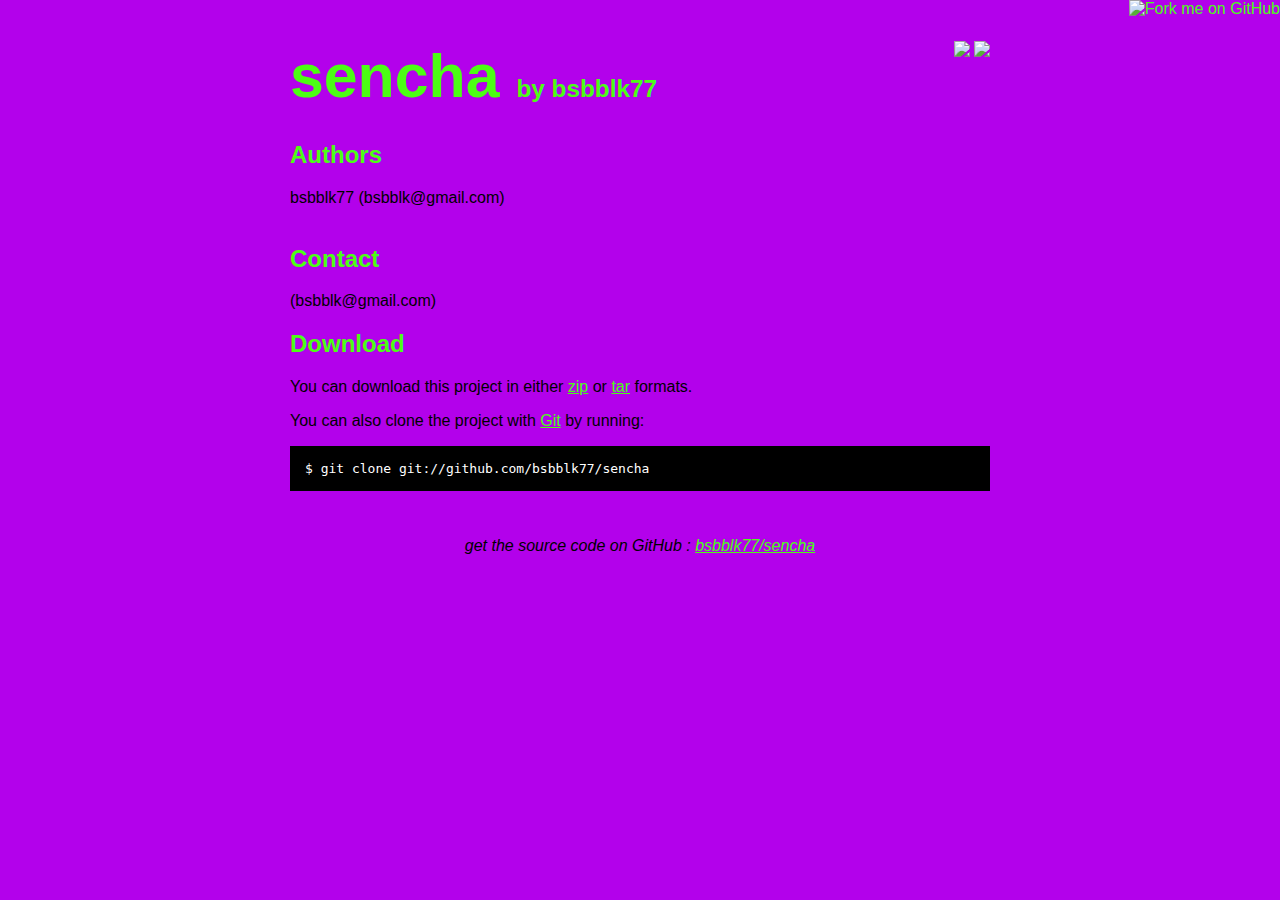
==== commit 3511a610: "github generated gh-pages branch" ====
--- a/index.html
+++ b/index.html
@@ -1,159 +1,80 @@
 <!DOCTYPE html>
 <html>
 <head>
-    <meta http-equiv="Content-Type" content="text/html; charset=utf-8">	
-    <title>Femtocom</title>
-	<link rel="stylesheet" href="sencha-touch.css" type="text/css">
-	<script type="text/javascript" src="sencha-touch.js"></script>  
-	<script type="text/javascript" src="indexr.js"></script>
-        <link rel="stylesheet" href="style.css" type="text/css">
-	
-	<style type="text/css" media="screen">
-          .x-floating .x-panel-body, .x-floating .x-carousel-body{
-              background-color: #EEE;
-              -webkit-border-redius: .3em;
-              border-radius: .3em;
-          } 
-          .demos-loading {
-              background: rgba(0,0,0,.3) url(../resources/shared/loading.gif) center center no-repeat;
-              display: block;
-              width: 10px;
-              height: 10em;
-              position: absolute;
-              top: 50%;
-              left: 50%;
-              margin-left: -5em;
-              margin-top: -5em;
-              -webkit-border-radius: .5em;
-              color: #fff;
-              text-shadow: #000 0 1px 1px;
-              text-align: center;
-              padding-top: 8em;
-              font-weight: bold;
-           }
-           .card2{ background: #C2CFDF }
-           .cardt{ background: #CCC } 
-           .tweet {
-                background:#CCC;
-                margin-left: 7px;
-                margin-top: 5px;
-                overflow: hidden;
-                padding: 7px;
+  <meta charset='utf-8'>
 
-                
-            }
-            .x-tweettanchor{
-                 background: url(arrowss.png); 
-                 width:14px; 
-                 height:14px;
-                 top: 15px;
-                 left:70px;
-                 position: relative;
-             }
+  <title>bsbblk77/sencha @ GitHub</title>
 
- 
-            .avatar {
-                float: left;
-                height: 55px;
-                width: 55px;
-                padding: 3px;
-                margin-top: 15px;
-                background-color: white;
-                overflow: hidden;
-            }
-            .tweet-content {
-                
-                background:#EEE ;
-                font-size: 16px;
-                color:#444; 
-                line-height: 17px;
-                margin-top: 17px;
-                margin-bottom: 17px;
-                margin-left: 5px;
-                margin-right: 15px;
-               
-            }
-            .tweet-content h2{
-               font-weight: bold;
-               color: #111;
-            }
-            .tweet-bubble{
-                position: relative;
-                background:#EEE; 
-                min-height: 70px;
-                margin-left: 80px;
-                overflow: hidden;
-                -webkit-border-radius: 2px;
-                -webkit-box-flex: 1;
-                box-flex:1;
-                display: block;
-               
-            
-            }
-            .List
-            {   
-                border-bottom: 2px solid #EEE;
-                overflow: hidden;
-                padding:15px 5px;
-                background-image:-webkit-gradient(linear, 50% 0%, 50% 100%, color-stop(0%, white), color-stop(2%, #DEDEDE), color-stop(100%, #BABABA));
-            }
-            .card1
-            {
-	background-position:8px;
-	background-repeat:no-repeat;
-	border:2px solid #CCC;
-	padding:9px 0 9px 38px;
-	-webkit-border-radius:7px;
-	-moz-border-radius:7px;
-	font-size:15px;
-	font-weight:bold;
-	color: #333;
-            }
-            .body
-            {
-               margin-bottom:2px;
-               margin-left:7px;
-               font-size: 20px;
-               line-height:30px;
-               color:#333;
- 
-            }
+  <style type="text/css">
+    body {
+      margin-top: 1.0em;
+      background-color: #b301eb;
+      font-family: Helvetica, Arial, FreeSans, san-serif;
+      color: #000000;
+    }
+    #container {
+      margin: 0 auto;
+      width: 700px;
+    }
+    h1 { font-size: 3.8em; color: #4cfe14; margin-bottom: 3px; }
+    h1 .small { font-size: 0.4em; }
+    h1 a { text-decoration: none }
+    h2 { font-size: 1.5em; color: #4cfe14; }
+    h3 { text-align: center; color: #4cfe14; }
+    a { color: #4cfe14; }
+    .description { font-size: 1.2em; margin-bottom: 30px; margin-top: 30px; font-style: italic;}
+    .download { float: right; }
+    pre { background: #000; color: #fff; padding: 15px;}
+    hr { border: 0; width: 80%; border-bottom: 1px solid #aaa}
+    .footer { text-align:center; padding-top:30px; font-style: italic; }
+  </style>
+</head>
+
+<body>
+  <a href="http://github.com/bsbblk77/sencha"><img style="position: absolute; top: 0; right: 0; border: 0;" src="http://s3.amazonaws.com/github/ribbons/forkme_right_darkblue_121621.png" alt="Fork me on GitHub" /></a>
+
+  <div id="container">
+
+    <div class="download">
+      <a href="http://github.com/bsbblk77/sencha/zipball/master">
+        <img border="0" width="90" src="http://github.com/images/modules/download/zip.png"></a>
+      <a href="http://github.com/bsbblk77/sencha/tarball/master">
+        <img border="0" width="90" src="http://github.com/images/modules/download/tar.png"></a>
+    </div>
+
+    <h1><a href="http://github.com/bsbblk77/sencha">sencha</a>
+      <span class="small">by <a href="http://github.com/bsbblk77">bsbblk77</a></span></h1>
+
+    <div class="description">
+      
+    </div>
+
+    <h2>Authors</h2>
+<p>bsbblk77 (bsbblk@gmail.com)+<br/>+<br/>      </p>
+<h2>Contact</h2>
+<p> (bsbblk@gmail.com)+<br/>      </p>
 
 
-	</style>
-       
-</head>
-<body>
-  <div id="guests" class="x-hidden-display">
-        <tpl for=".">
-            <div class="detail">
-                <div class="clear"">
-                    <label class="label2 topleft">Sender</label>
-                    <span class="span2 topright">{name}</span>
-                </div>
-                <div class="clear"">
-                    <label class="label2 topleft">Email</label>
-                    <span class="span2 topright">{email}</span>
-                </div>
-                <div class="clear"">
-                    <label class="label2 topleft">Subject</label>
-                    <span class="span2 topright">{subject}</span>
-                </div>
-                                        <div class="clear"">
-                    <label class="label2 topleft">Date</label>
-                    <span class="span2 topright">{date}</span>
-                </div>
-                <div class="clear"">
-                    <label class="label2 bottomleft">Message</label>
-                    <span class="span3 bottomright">{message}</span>
-                </div>
-                <div class="clear"></div>
-            </div>
-        </tpl>
-        <br/>
-        <br/>
-        <br/>
+    <h2>Download</h2>
+    <p>
+      You can download this project in either
+      <a href="http://github.com/bsbblk77/sencha/zipball/master">zip</a> or
+      <a href="http://github.com/bsbblk77/sencha/tarball/master">tar</a> formats.
+    </p>
+    <p>You can also clone the project with <a href="http://git-scm.com">Git</a>
+      by running:
+      <pre>$ git clone git://github.com/bsbblk77/sencha</pre>
+    </p>
+
+    <div class="footer">
+      get the source code on GitHub : <a href="http://github.com/bsbblk77/sencha">bsbblk77/sencha</a>
     </div>
- 
+
+  </div>
+
+  
 </body>
 </html>
